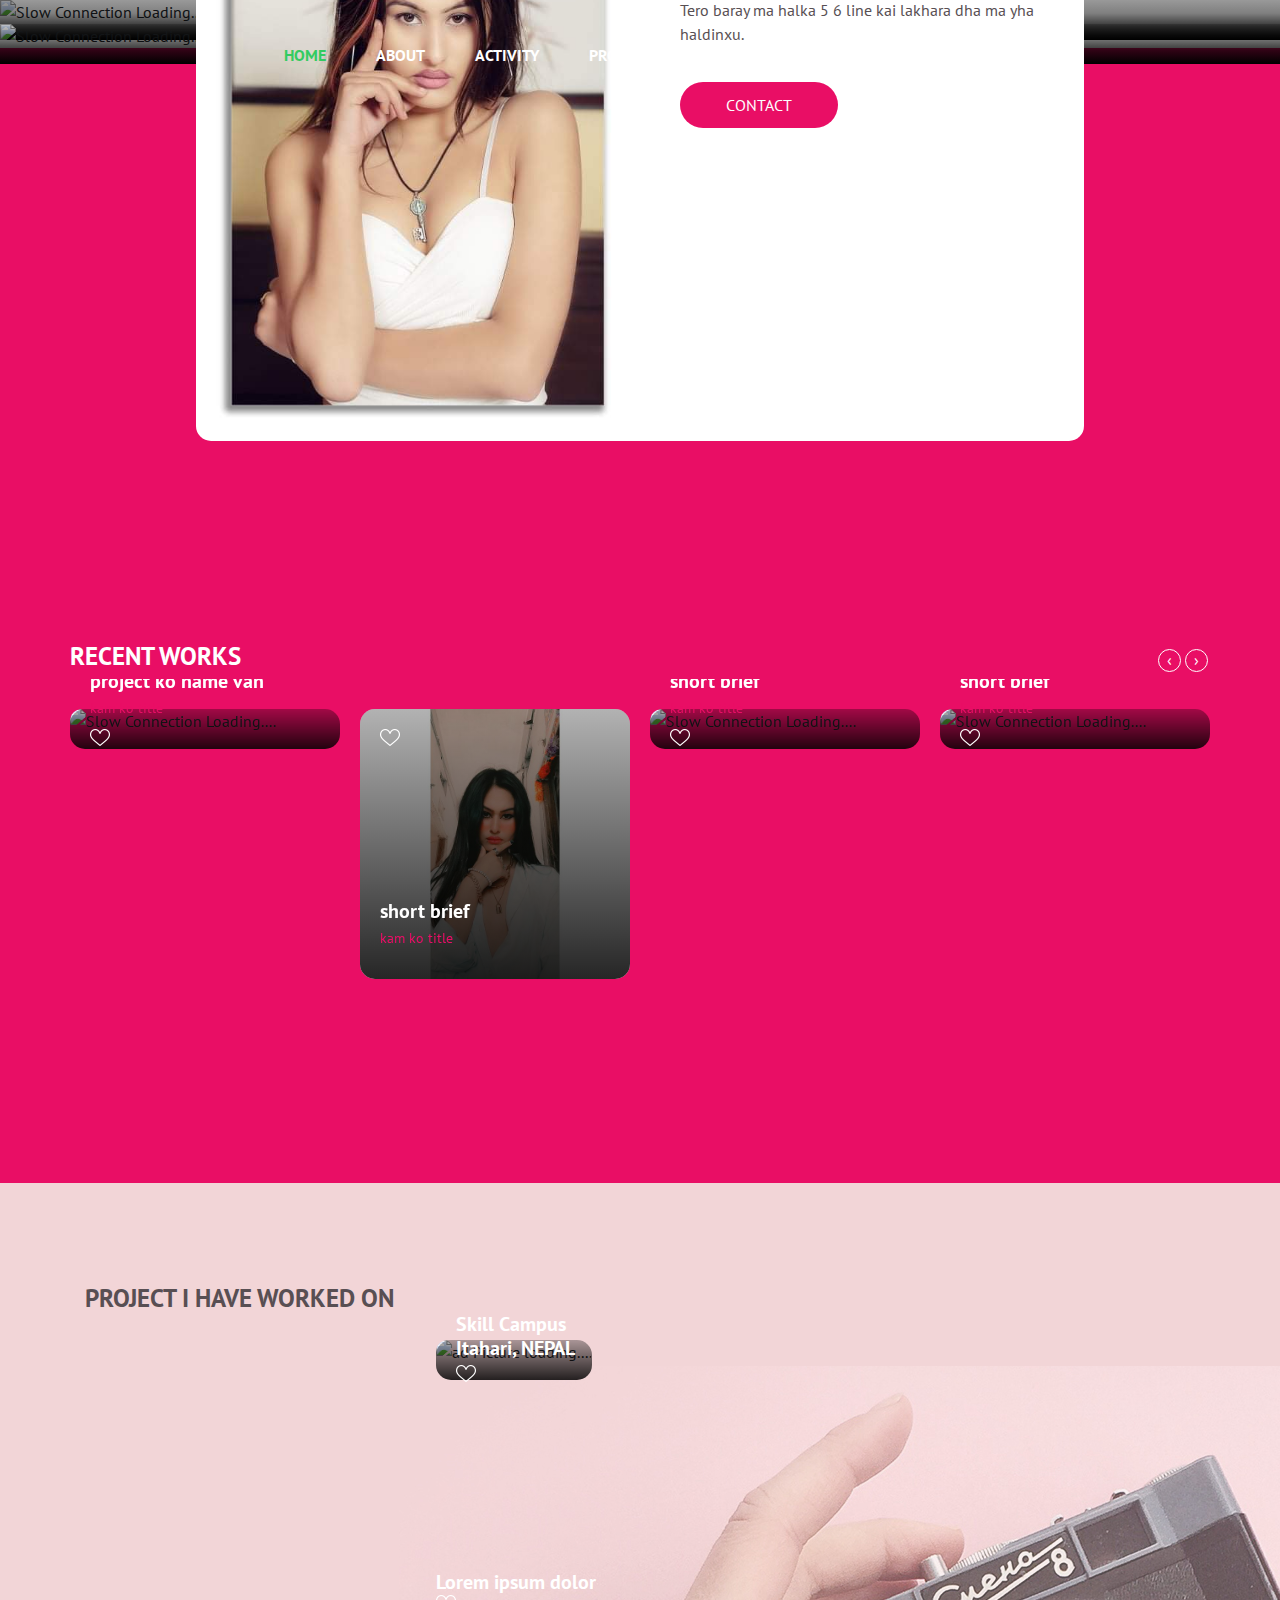
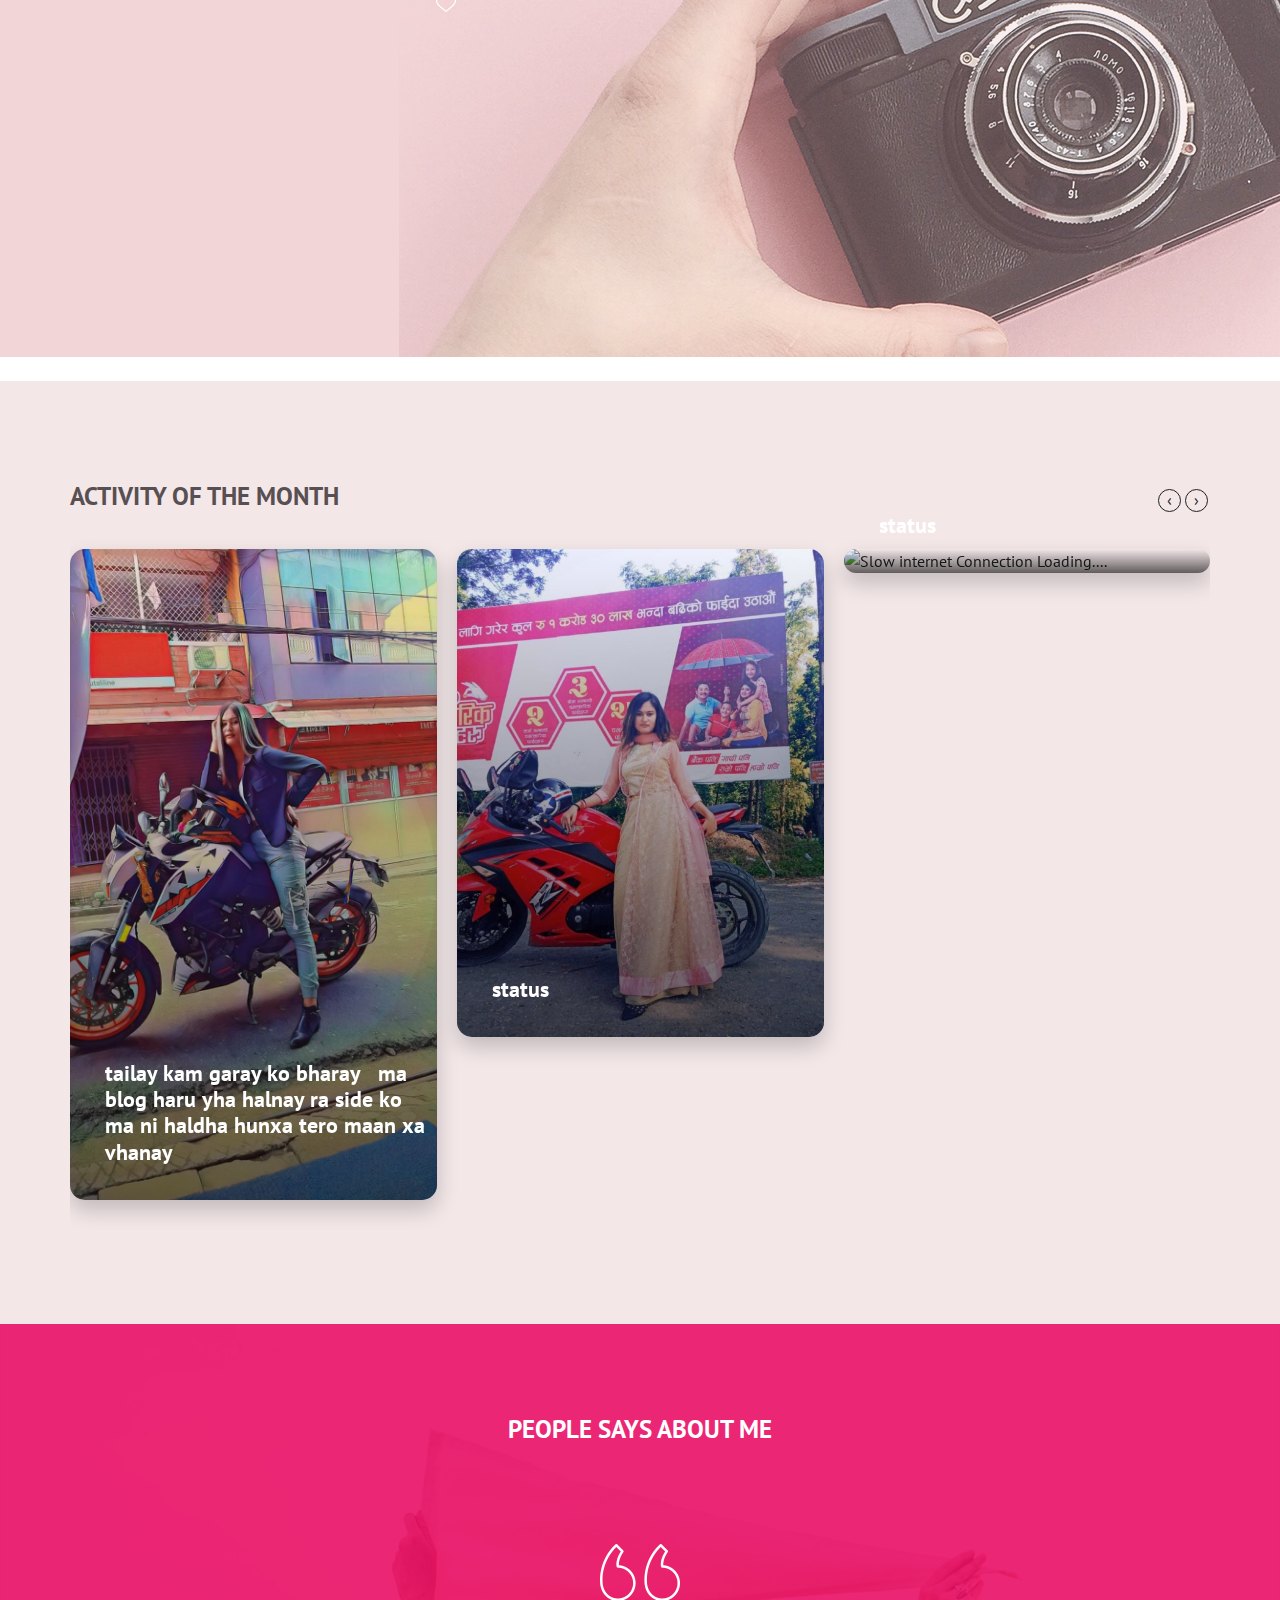
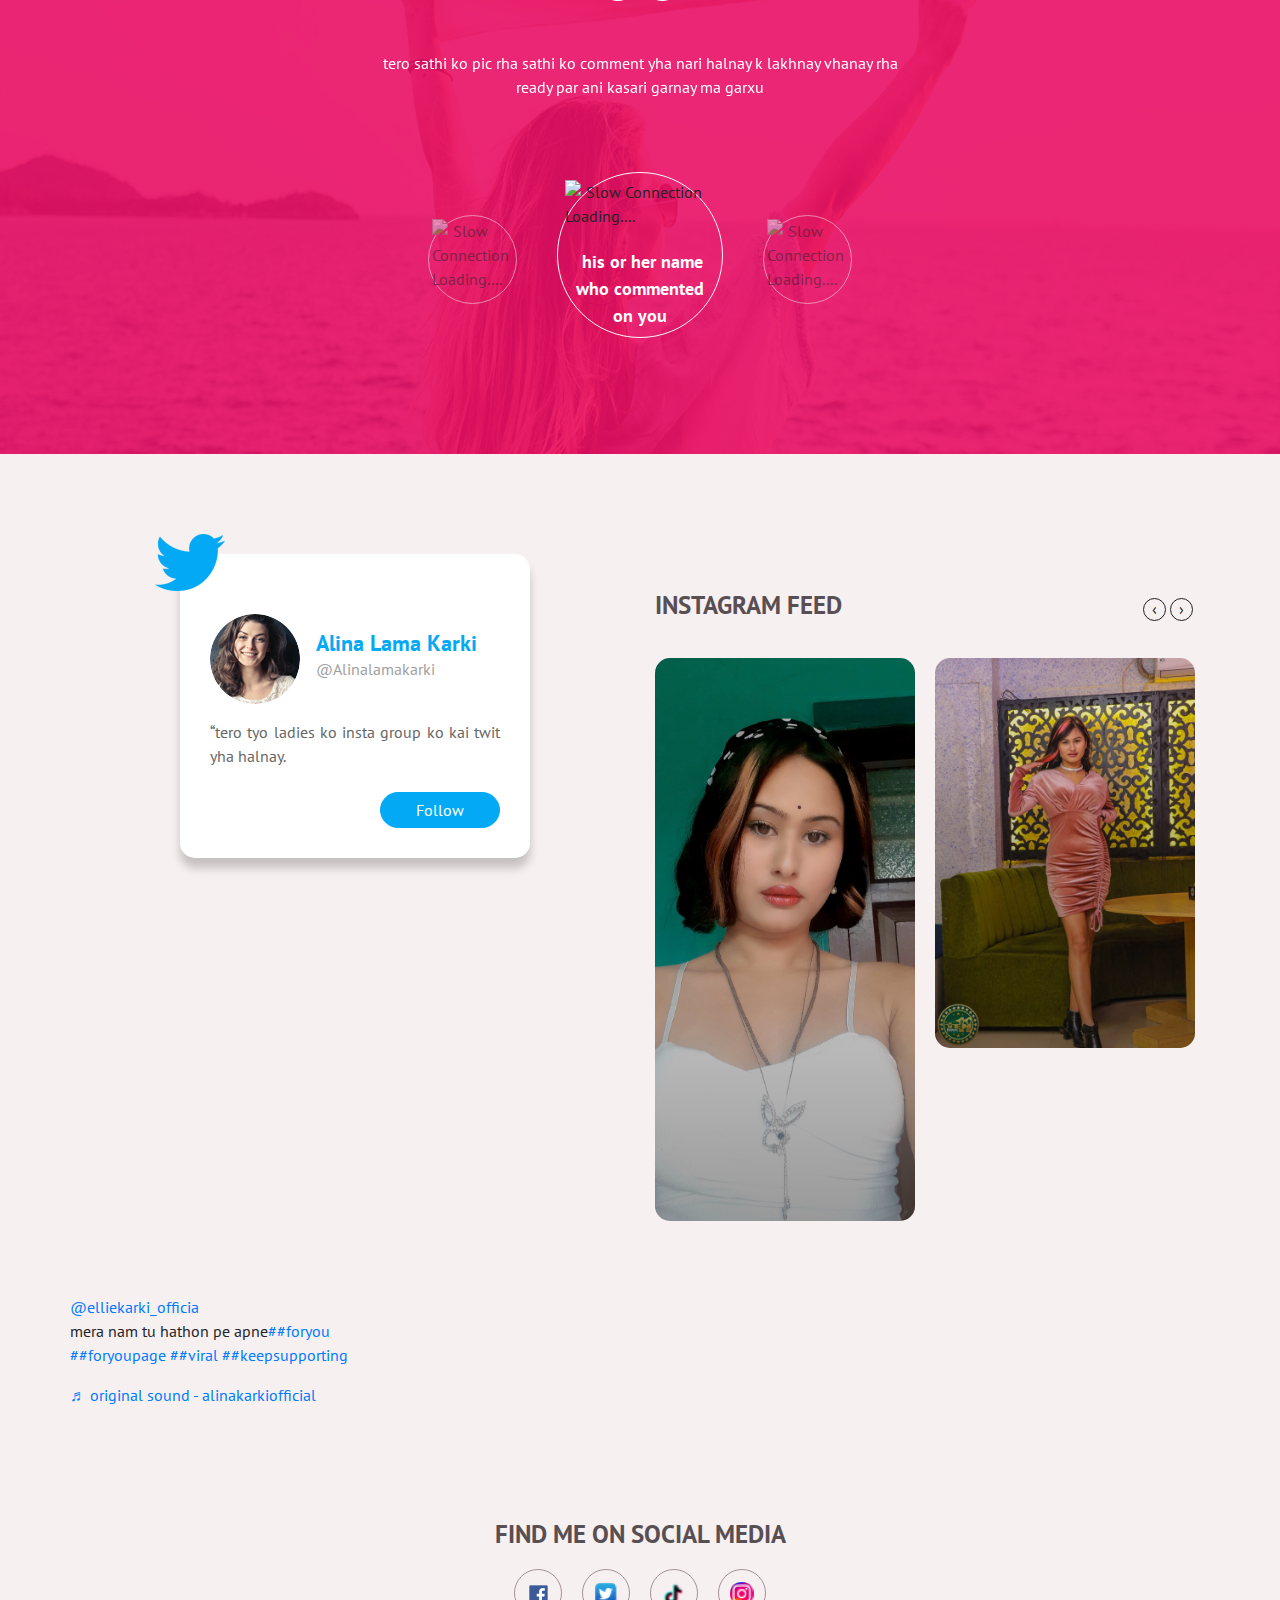
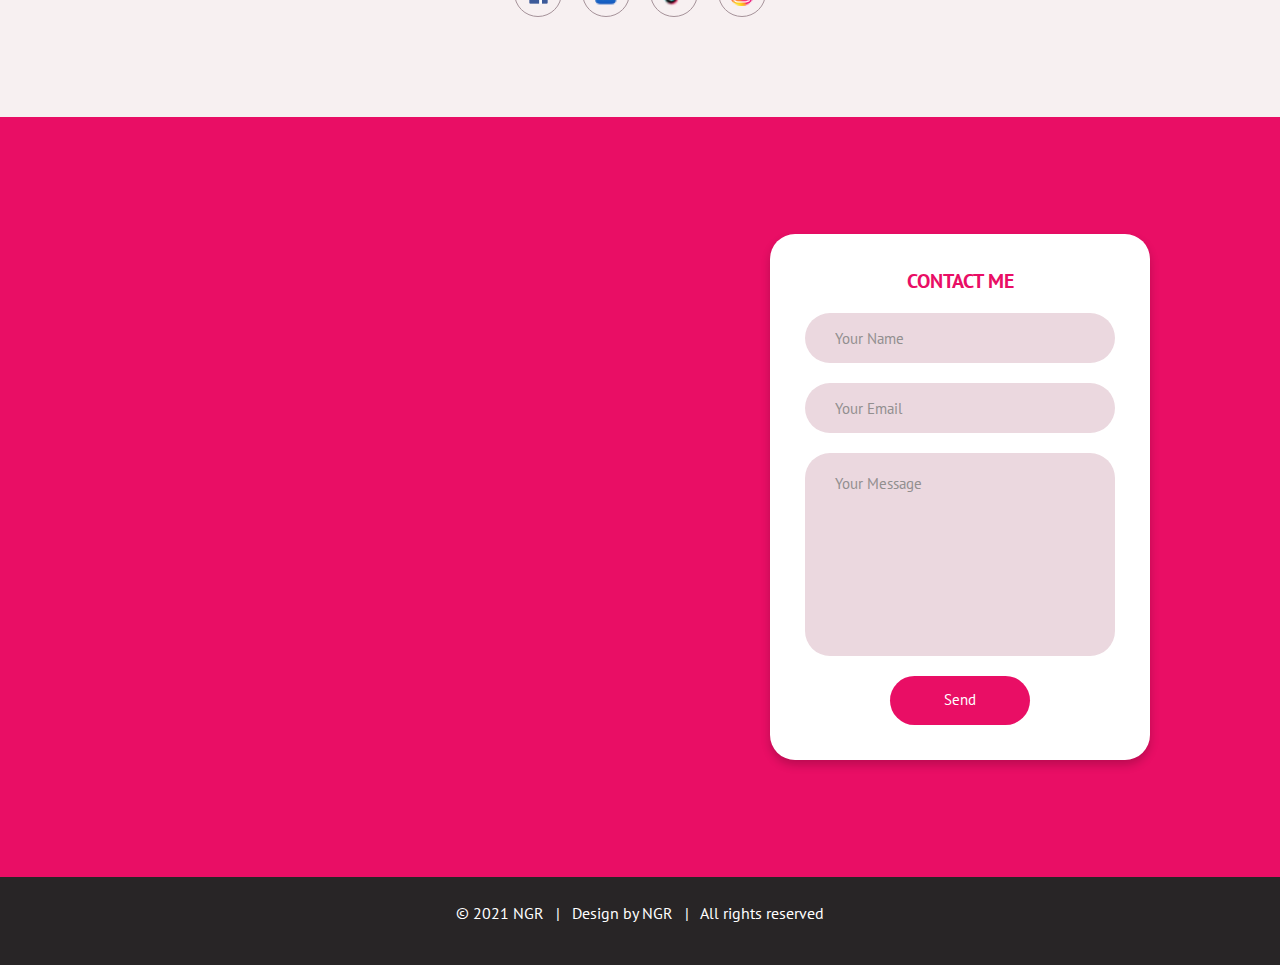
==== index.html @ 900e5652 "Add files via upload" ====
<!DOCTYPE html>

<html lang="en">
  <head>
    <!-- Required meta tags -->
    <meta charset="utf-8">
    <meta http-equiv="X-UA-Compatible" content="IE=edge">
    <meta name="viewport" content="width=device-width, initial-scale=1.0">
    <link rel="stylesheet" href="assets/css/bootstrap.min.css">
    <link rel="stylesheet" href="assets/css/style.css">
    <title>Alina Lama Karki</title>
  </head>

  <body>
    <nav class="navbar navbar-expand-md  fixed-top maine-menu">
      <div class="container">
        <button class="navbar-toggler ml-auto" data-target="#my-nav" onclick="myFunction(this)" data-toggle="collapse"> <span class="bar1"></span> <span class="bar2"></span> <span class="bar3"></span> </button>
        <div id="my-nav" class="collapse navbar-collapse">
          <ul class="navbar-nav mx-auto">
            <li class="nav-item active"> <a class="nav-link" href="#">Home</a> </li>
            <li class="nav-item"> <a class="nav-link" href="#about" index="-1" aria-disabled="true">About</a></li>
            <li class="nav-item"> <a class="nav-link" href="#activity" index="-1" aria-disabled="true">Activity</a></li>
            <li class="nav-item"> <a class="nav-link" href="#portfolio" index="-1" aria-disabled="true">Project</a></li>
            <li class="nav-item"> <a class="nav-link" href="#testimonial" index="-1" aria-disabled="true">Testimonial</a></li>
            <li class="nav-item"> <a class="nav-link" href="blog.html" index="-1" aria-disabled="true">Blog</a></li>
            <li class="nav-item"> <a class="nav-link" href="#contact" index="-1" aria-disabled="true">Contact</a></li>
          </ul>
        </div>
      </div>
    </nav>
    <div class="container-fluid fh5co-home-banner">
      <div class="card"> <img class="card-img" src="https://scontent.ffjr1-3.fna.fbcdn.net/v/t1.6435-9/c0.0.1536.1536a/s851x315/69709659_413173339324942_5204169352386969600_n.jpg?_nc_cat=109&ccb=1-3&_nc_sid=da31f3&_nc_ohc=EqSezqnZzg8AX9U5a_I&_nc_ht=scontent.ffjr1-3.fna&tp=28&oh=a6edb63931ee7810464176e4c2922008&oe=60CD81BE" alt="Slow Connection Loading....">
        <div class="card-img-overlay">
          <div class="center-text">
            <h2 class="card-title">A camera is the save button
            for the mind’s eye</h2>
            <a href="#portfolio" class="btn">
              <svg width="201" height="51" viewBox="0 0 201 51">
                <defs>
                  <style>
                  .cls-1 {
                    fill: none;
                    stroke-width: 1px;
                    stroke: url(#linear-gradient);
                  }
                </style>
                <linearGradient id="linear-gradient" x1="140.508" y1="50.5" x2="60.492" y2="0.5" gradientUnits="userSpaceOnUse">
                  <stop offset="0" stop-color="#e90e65"/>
                  <stop offset="1" stop-color="#fff"/>
                </linearGradient>
              </defs>
              <rect id="Rounded_Rectangle_1" data-name="Rounded Rectangle 1" class="cls-1" x="0.5" y="0.5" width="200" height="50" rx="25" ry="25"/>
            </svg>
          Explore</a> </div>
        </div>
      </div>
    </div>
    <div class="container-fluid fh5co-two-img">
      <div class="row">
        <div class="col-sm-6 pr-0 pl-0">
          <div class="card"> <img class="card-img" src="https://scontent.ffjr1-5.fna.fbcdn.net/v/t1.6435-0/c0.0.304.304a/p180x540/106056926_610909572884650_1189483621537483521_n.jpg?_nc_cat=111&ccb=1-3&_nc_sid=da31f3&_nc_ohc=pOXLgXYxncQAX_4fGoa&tn=USnb4oFBuWQgH6vC&_nc_ht=scontent.ffjr1-5.fna&tp=27&oh=58bc85b938e24161521268c9876bff29&oe=60CD2FA8" alt="Slow Connection Loading....">
            <div class="card-img-overlay"> </div>
          </div>
        </div>
        <div class="col-sm-6 pr-0 pl-0">
          <div class="card"> <img class="card-img" src="https://scontent.ffjr1-6.fna.fbcdn.net/v/t1.6435-9/s851x315/130583655_738370913471848_5422271182732875601_n.jpg?_nc_cat=104&ccb=1-3&_nc_sid=da31f3&_nc_ohc=NoQmD0fBG0EAX8xpAPG&tn=USnb4oFBuWQgH6vC&_nc_ht=scontent.ffjr1-6.fna&tp=7&oh=cb804b4f3d7fa19e2c3534bfbe3d7e0e&oe=60CD6E73" alt="Slow Connection Loading....">
            <div class="card-img-overlay"> </div>
          </div>
        </div>
      </div>
    </div>

    <div class="container-fluid fh5co-recent-work">
      <div class="container contact-pop">
        <div class="row">
          <div class="col-md-6  pr-0">
            <div class="card"> <img class="card-img w-100" src="assets/img/6.jpg" alt="Slow Connection Loading....">
              <!-- <div class="card-img-overlay"> </div> -->
            </div>
          </div>
          <div class="col-md-6 pl-0" id="about">
            <div class="content">
              <h3>I am Alina lama karki</h3>
              <h4>Professional Model</h4>
              <hr />
              <p>Tero baray ma halka 5 6 line kai lakhara dha ma yha haldinxu.</p>
              <a href="#contact" class="btn">CONTACT</a> </div>
            </div>
          </div>
        </div>
        <div class="container recent" id="activity">
          <div class="row">
            <h2>Recent works</h2>
            <div class="owl-carousel owl-carousel2 owl-theme">
              <div>
                <div class="card"> <img class="card-img" src="https://scontent.ffjr1-6.fna.fbcdn.net/v/t1.6435-9/c0.609.1426.1426a/s851x315/151207766_779951229313816_6203689491945615439_n.jpg?_nc_cat=104&ccb=1-3&_nc_sid=da31f3&_nc_ohc=cWkzhM1rctsAX_67goe&_nc_ht=scontent.ffjr1-6.fna&tp=28&oh=43bd13124f396a6ee19723207580ef76&oe=60CECACB" alt="Slow Connection Loading....">
                  <div class="card-img-overlay"> <a href="#portraits"><img src="assets/img/heart.png" class="heart" alt="heart icon"></a>
                    <div class="bottom-text">
                      <h5 class="card-title">tailay recently garay ko project ko name van </h5>
                      <p class="card-text">kam ko title </p>
                    </div>
                  </div>
                </div>
              </div>
              <div>
                <div class="card"> <img class="card-img" src="assets/img/11.jpg" alt="Slow Connection Loading....">
                  <div class="card-img-overlay"> <a href="#portraits"><img src="assets/img/heart.png" class="heart" alt="heart icon"></a>
                    <div class="bottom-text">
                      <h5 class="card-title">short brief</h5>
                      <p class="card-text">kam ko title</p>
                    </div>
                  </div>
                </div>
              </div>
              <div>
                <div class="card"> <img class="card-img" src="https://scontent.ffjr1-1.fna.fbcdn.net/v/t1.6435-9/c0.0.648.648a/s851x315/89495943_543657812943160_6813949543336378368_n.jpg?_nc_cat=105&ccb=1-3&_nc_sid=da31f3&_nc_ohc=3dFu9xNOWQkAX9rKPDy&tn=USnb4oFBuWQgH6vC&_nc_ht=scontent.ffjr1-1.fna&tp=28&oh=e72756406fc9d0e74faa7d152a61e2bf&oe=60CDE0D2" alt="Slow Connection Loading....">
                  <div class="card-img-overlay"> <a href="#portraits"><img src="assets/img/heart.png" class="heart" alt="heart icon"></a>
                    <div class="bottom-text">
                      <h5 class="card-title">short brief</h5>
                      <p class="card-text">kam ko title</p>
                    </div>
                  </div>
                </div>
              </div>
              <div>
                <div class="card"> <img class="card-img" src="https://scontent.ffjr1-2.fna.fbcdn.net/v/t1.6435-9/c0.0.1280.1280a/s851x315/78464734_478669826108626_8612593460769193984_n.jpg?_nc_cat=101&ccb=1-3&_nc_sid=da31f3&_nc_ohc=Sf-tiMoQl0UAX-u64YW&_nc_ht=scontent.ffjr1-2.fna&tp=28&oh=8a76daba62851288c12c4681ff96a384&oe=60CE4A7B" alt="Slow Connection Loading....">
                  <div class="card-img-overlay"> <a href="#portraits"><img src="assets/img/heart.png" class="heart" alt="heart icon"></a>
                    <div class="bottom-text">
                      <h5 class="card-title">short brief</h5>
                      <p class="card-text">kam ko title</p>
                    </div>
                  </div>
                </div>
              </div>
              <div>
                <div class="card"> <img class="card-img" src="https://scontent.ffjr1-6.fna.fbcdn.net/v/t1.6435-9/c0.25.1638.1638a/s851x315/147278052_774518216523784_2525703100984224399_n.jpg?_nc_cat=110&ccb=1-3&_nc_sid=da31f3&_nc_ohc=BqQ5vjdS4GQAX8ftXOz&_nc_ht=scontent.ffjr1-6.fna&tp=28&oh=7abfe8f27dc79c285a981868be96e0ed&oe=60CE053F" alt="Slow Connection Loading....">
                  <div class="card-img-overlay"> <a href="#portraits"><img src="assets/img/heart.png" class="heart" alt="heart icon"></a>
                    <div class="bottom-text">
                      <h5 class="card-title">short brief</h5>
                      <p class="card-text">kam ko title</p>
                    </div>
                  </div>
                </div>
              </div>
              <div>
                <div class="card"> <img class="card-img" src="https://scontent.ffjr1-3.fna.fbcdn.net/v/t1.6435-9/c0.0.640.640a/s851x315/54799662_340545273254416_8038085024504872960_n.jpg?_nc_cat=108&ccb=1-3&_nc_sid=da31f3&_nc_ohc=ye7rqSzPVvUAX9skwUc&_nc_ht=scontent.ffjr1-3.fna&tp=28&oh=b2f17454a8df89ea5d3da9d74f550b77&oe=60CF01E4" alt="Slow Connection Loading....">
                  <div class="card-img-overlay"> <a href="#portraits"><img src="assets/img/heart.png" class="heart" alt="heart icon"></a>
                    <div class="bottom-text">
                      <h5 class="card-title">short brief</h5>
                      <p class="card-text">kam ko title</p>
                    </div>
                  </div>
                </div>
              </div>
            </div>
          </div>
        </div>
      </div>
    </div>
    <div class="container-fluid recent fh5co-portfolio" id="portfolio">
      <div class="container">
        <h2>Project I have Worked On</h2>
        <div class="row">
          <div class="bx bx-1">
            <iframe width="345" height="230" src="https://www.youtube.com/embed/VKUwREGDO-4" title="YouTube video player" frameborder="0" allow="accelerometer; autoplay; clipboard-write; encrypted-media; gyroscope; picture-in-picture" allowfullscreen></iframe>
          </div>
          
          <div class="bx bx-6">
            <div class="card"> <img class="card-img" src="https://scontent.ffjr1-1.fna.fbcdn.net/v/t1.18169-9/23843530_145547676087511_6242479838207394296_n.jpg?_nc_cat=105&ccb=1-3&_nc_sid=174925&_nc_ohc=Gclcw9ov4isAX_BwVpj&_nc_ht=scontent.ffjr1-1.fna&oh=6906839957fefcc917a1c1ef88cfb288&oe=60CDC51C" alt="ad Picture loading....">
              <div class="card-img-overlay"> <a href="https://www.facebook.com/skillcampusnepal" target="_blank"><img src="assets/img/heart.png" class="heart" alt="heart icon"></a>
                <div class="bottom-text"> <a href="https://www.facebook.com/skillcampusnepal" target="_blank">
                  <h5 class="card-title">Skill Campus Itahari, NEPAL</h5></a>
                </div>
              </div>
            </div>
          </div>
          
          <div class="bx bx-2">
            <iframe width="345" height="230" src="https://www.youtube.com/embed/ev58KsQnkdY" title="YouTube video player" frameborder="0" allow="accelerometer; autoplay; clipboard-write; encrypted-media; gyroscope; picture-in-picture" allowfullscreen></iframe>
          </div>
          
          
          <!-- <div class="bx bx-4">
            <iframe width="345" height="230" src="https://www.youtube.com/embed/4oi-gGoCx7o" title="YouTube video player" frameborder="0" allow="accelerometer; autoplay; clipboard-write; encrypted-media; gyroscope; picture-in-picture" allowfullscreen></iframe>
          </div> -->
          
          <div class="bx bx-middle" style="padding: 0;">
            <div class="bx bx-5">
              <iframe width="345" height="230" src="https://www.youtube.com/embed/tQAYjZSIysI" title="YouTube video player" frameborder="0" allow="accelerometer; autoplay; clipboard-write; encrypted-media; gyroscope; picture-in-picture" allowfullscreen></iframe>
            </div>
          </div>
          <div class="bx bx-6">
            <div class="card"> <img class="card-img" src="https://scontent.ffjr1-1.fna.fbcdn.net/v/t1.6435-9/52323699_326893744619569_2099721176422023168_n.jpg?_nc_cat=105&ccb=1-3&_nc_sid=174925&_nc_ohc=E5C3vz-H1rEAX8tfm_J&_nc_ht=scontent.ffjr1-1.fna&oh=100783379206edebf9e45df96de6cf99&oe=60CD8299" alt="">
              <div> <a href="#"><img src="assets/img/heart.png" class="heart" alt="heart icon"></a>
                <div class="bottom-text">
                  <h5 class="card-title">Lorem ipsum dolor</h5>
                </div>
              </div>
            </div>
            <iframe width="345" height="230" src="https://www.youtube.com/embed/4oi-gGoCx7o" title="YouTube video player" frameborder="0" allow="accelerometer; autoplay; clipboard-write; encrypted-media; gyroscope; picture-in-picture" allowfullscreen></iframe>

          </div>
          <!-- <div class="bx bx-6">
            <iframe width="345" height="230" src="https://www.youtube.com/embed/4oi-gGoCx7o" title="YouTube video player" frameborder="0" allow="accelerometer; autoplay; clipboard-write; encrypted-media; gyroscope; picture-in-picture" allowfullscreen></iframe>
          </div> -->
          
          <!-- <div class="bx bx-7">
            <iframe width="345" height="230" src="https://www.youtube.com/embed/4oi-gGoCx7o" title="YouTube video player" frameborder="0" allow="accelerometer; autoplay; clipboard-write; encrypted-media; gyroscope; picture-in-picture" allowfullscreen></iframe>
          </div> -->
        </div>
      </div>
    </div><br>
    <div class="container-fluid fh5co-recent-work activity">
      <div class="container recent">
        <div class="row">
          <h2>Activity of the month</h2>
          <div class="owl-carousel owl-carousel3 owl-theme">
            <div>
              <div class="card"> <img class="card-img" src="assets/img/2.jpg" alt="Slow Connection Loading....">
                <div class="card-img-overlay">
                  <div class="bottom-text">
                    <h5 class="card-title">tailay kam garay ko bharay &nbsp; ma blog haru yha halnay ra side ko &nbsp; ma ni haldha hunxa tero maan xa vhanay</h5>
                    <a href="#">Read more <img src="assets/img/double-right.svg" alt="Slow Connection Loading...."></a> 
                  </div>
                </div>
              </div>
            </div>
            <div>
              <div class="card"> <img class="card-img" src="assets/img/23.jpg"  alt="Slow Connection Loading....">
                <div class="card-img-overlay">
                  <div class="bottom-text">
                    <h5 class="card-title">status &nbsp; </h5>
                    <a href="#">Read more <img src="assets/img/double-right.svg" alt="Slow internet Connection Loading...."></a> 
                  </div>
                </div>
              </div>
            </div>
            <div>
              <div class="card"> <img class="card-img" src="https://scontent.ffjr1-3.fna.fbcdn.net/v/t1.6435-9/66671104_393385244637085_8612722558896177152_n.jpg?_nc_cat=108&ccb=1-3&_nc_sid=8bfeb9&_nc_ohc=GylKnrofQUgAX_Fe-Xm&_nc_ht=scontent.ffjr1-3.fna&oh=cf0a2d4dc3c6e9b59ba8c83e1c2abc7c&oe=60CEB092" alt="Slow internet Connection Loading....">
                <div class="card-img-overlay">
                  <div class="bottom-text">
                    <h5 class="card-title">status &nbsp; </h5>
                    <a href="#">Read more <img src="assets/img/double-right.svg" alt="Slow internet Connection Loading...."></a> 
                  </div>
                </div>
              </div>
            </div>
            <div>
              <div class="card"> <img class="card-img" src="https://scontent.ffjr1-6.fna.fbcdn.net/v/t1.6435-9/130583655_738370913471848_5422271182732875601_n.jpg?_nc_cat=104&ccb=1-3&_nc_sid=174925&_nc_ohc=NoQmD0fBG0EAX8xpAPG&tn=USnb4oFBuWQgH6vC&_nc_ht=scontent.ffjr1-6.fna&oh=f9df2406e0366af0084f9fcd7a68d97a&oe=60CE0424" alt="Slow internet Connection Loading....">
                <div class="card-img-overlay">
                  <div class="bottom-text">
                    <h5 class="card-title">status &nbsp; </h5>
                    <a href="#">Read more <img src="assets/img/double-right.svg" alt="Slow internet Connection Loading...."></a> 
                  </div>
                </div>
              </div>
            </div>
          
            <div>
              <div class="card"> <img class="card-img" src="https://scontent.ffjr1-5.fna.fbcdn.net/v/t1.6435-9/88360895_539027970072811_8132869738637295616_n.jpg?_nc_cat=100&ccb=1-3&_nc_sid=174925&_nc_ohc=83h8yZRrzBYAX8-GJvp&tn=USnb4oFBuWQgH6vC&_nc_ht=scontent.ffjr1-5.fna&oh=5dbc416b98e5c5d85007c3cd4a3596ba&oe=60CD63D1" alt="Slow internet Connection Loading....">
                <div class="card-img-overlay">
                  <div class="bottom-text">
                    <h5 class="card-title">status &nbsp; </h5>
                    <a href="#">Read more <img src="assets/img/double-right.svg" alt="Slow internet Connection Loading...."></a> 
                  </div>
                </div>
              </div>
            </div>
            <div>
              <div class="card"> <img class="card-img" src="https://scontent.ffjr1-6.fna.fbcdn.net/v/t1.6435-9/57326235_350860618889548_1180049200948183040_n.jpg?_nc_cat=102&ccb=1-3&_nc_sid=174925&_nc_ohc=WTKnXucRht4AX93uXJl&_nc_ht=scontent.ffjr1-6.fna&oh=3f832bd0a704e779dd35483370910fd4&oe=60CD3B05" alt="Slow internet Connection Loading....">
                <div class="card-img-overlay">
                  <div class="bottom-text">
                    <h5 class="card-title">status &nbsp; </h5>
                    <a href="#">Read more <img src="assets/img/double-right.svg" alt="Slow internet Connection Loading...."></a> 
                  </div>
                </div>
              </div>
            </div>
        
            <div>
              <div class="card"> <img class="card-img" src="https://scontent.ffjr1-2.fna.fbcdn.net/v/t1.6435-9/60130505_359841757991434_6288990598577782784_n.jpg?_nc_cat=101&ccb=1-3&_nc_sid=8bfeb9&_nc_ohc=EtuanTuUwjoAX-ZSqrA&tn=USnb4oFBuWQgH6vC&_nc_ht=scontent.ffjr1-2.fna&oh=c4607b6f14a5738419ecf3d5fc1832f9&oe=60CD82EF" alt="Slow internet Connection Loading....">
                <div class="card-img-overlay">
                  <div class="bottom-text">
                    <h5 class="card-title">status &nbsp; </h5>
                    <a href="#">Read more <img src="assets/img/double-right.svg" alt="Slow internet Connection Loading...."></a> 
                  </div>
                </div>
              </div>
            </div>
            <div>
              <div class="card"> <img class="card-img" src="assets/img/9.jpg" alt="Slow internet Connection Loading....">
                <div class="card-img-overlay">
                  <div class="bottom-text">
                    <h5 class="card-title">status &nbsp; </h5>
                    <a href="#">Read more <img src="assets/img/double-right.svg" alt="Slow internet Connection Loading...."></a> 
                  </div>
                </div>
              </div>
            </div>
            <div>
              <div class="card"> <img class="card-img" src="https://scontent.ffjr1-3.fna.fbcdn.net/v/t1.6435-9/62175561_374136559895287_3415437476443979776_n.jpg?_nc_cat=103&ccb=1-3&_nc_sid=19026a&_nc_ohc=wikgr0wgzTkAX_vCNuv&_nc_ht=scontent.ffjr1-3.fna&oh=9430eb9609e7b4a984bdc42aad24e0b1&oe=60CF1FB7" alt="Slow internet Connection Loading....">
                <div class="card-img-overlay">
                  <div class="bottom-text">
                    <h5 class="card-title">status &nbsp; </h5>
                    <a href="#">Read more <img src="assets/img/double-right.svg" alt="Slow internet Connection Loading...."></a> 
                  </div>
                </div>
              </div>
            </div>
            <div>
              <div class="card"> <img class="card-img" src="https://scontent.ffjr1-3.fna.fbcdn.net/v/t1.6435-9/128949519_732272010748405_4627206055893958973_n.jpg?_nc_cat=103&ccb=1-3&_nc_sid=19026a&_nc_ohc=i9xMk24HiZoAX-N4ID_&_nc_ht=scontent.ffjr1-3.fna&oh=33b646d1fcd639b4c554b27658c8ef71&oe=60CD86D3" alt="Slow internet Connection Loading....">
                <div class="card-img-overlay">
                  <div class="bottom-text">
                    <h5 class="card-title">status &nbsp; </h5>
                    <a href="#">Read more <img src="assets/img/double-right.svg" alt="Slow internet Connection Loading...."></a> 
                  </div>
                </div>
              </div>
            </div>
            
          </div>
        </div>
      </div>
    </div>
    <div class="container-fluid fh5co-about-me" id="testimonial">
      <div id="my-carousel" class="carousel slide" data-ride="carousel">
        <div class="carousel-inner">
          <div class="card"> <img class="card-img d-block w-100" src="assets/img/about-me-img.jpg" alt="Slow Connection Loading....">
            <div class="card-img-overlay">
              <h2>People says about me</h2>
            </div>
          </div>
          <div class="carousel-item">
            <div class="carousel-caption d-md-block"> <img src="assets/img/quote-icon.png" alt="Slow Connection Loading....">
              <p>tero sathi ko pic rha sathi ko comment yha nari halnay k lakhnay vhanay rha ready par ani kasari garnay ma garxu </p>
            </div>
          </div>
          <div class="carousel-item active">
            <div class="carousel-caption d-md-block"> <img src="assets/img/quote-icon.png" alt="Slow Connection Loading....">
              <p>tero sathi ko pic rha sathi ko comment yha nari halnay k lakhnay vhanay rha ready par ani kasari garnay ma garxu</p>
            </div>
          </div>
          <div class="carousel-item">
            <div class="carousel-caption d-md-block"> <img src="assets/img/quote-icon.png" alt="Slow Connection Loading....">
              <p>same yha pani 3 jana jati ko garish vhanay ramro dhakinxa</p>
            </div>
          </div>
        </div>
        <ol class="carousel-indicators">
          <li data-target="#my-carousel" data-slide-to="0" > <img src="assets/img/about-me-img1.png" alt="Slow Connection Loading...."> <span>his or her name who commented on you</span> </li>
          <li class="active" data-target="#my-carousel" data-slide-to="1" aria-current="location"> <img src="assets/img/about-me-img2.png" alt="Slow Connection Loading...."> <span>his or her name who commented on you</span> </li>
          <li data-target="#my-carousel" data-slide-to="2"> <img src="assets/img/about-me-img3.png" alt="Slow Connection Loading...."> <span>Sherrie Rose</span> </li>
        </ol>
      </div>
    </div>
    <div class="container-fluid fh5co-insta-feed activity">
      <div class="container recent">
        <div class="row mb-5 pb-5">
          <div class="col-lg-6">
            <div class="twit-box">
              <div class="media mb-3"> <img class="align-self-start mr-3 rounded-circle" src="assets/img/twit-girl-img.png" alt="Slow Connection Loading....">
                <div class="media-body">
                  <h5 class="mb-0 mt-3">Alina Lama Karki</h5>
                  <p>@Alinalamakarki</p>
                </div>
              </div>
              <p class="text-justify"> “tero tyo ladies ko insta group ko kai twit yha halnay. </p>
              <div class="clearfix"> <a href="#" class="btn btn-primary mt-2 float-right">Follow</a> </div>
            </div>
          </div>
          <div class="col-lg-6 feed-caro">
            <h2>Instagram feed</h2>
            <div class="owl-carousel owl-carousel4 owl-theme">
              <div>
                <div class="card"> <img class="card-img" src="assets/img/5.jpg"  alt="Slow internet Connection Loading....">
                  <div class="card-img-overlay"> </div>
                </div>
              </div>
              
              
              <div>
                <div class="card"> <img class="card-img" src="assets/img/8.jpg" alt="Slow internet Connection Loading....">
                  <div class="card-img-overlay"> </div>
                </div>
              </div>
              
              <div>
                <div class="card"> <img class="card-img" src="https://scontent.ffjr1-4.fna.fbcdn.net/v/t1.6435-9/68644358_406541163321493_3415973758945460224_n.jpg?_nc_cat=107&ccb=1-3&_nc_sid=730e14&_nc_ohc=Bknm9iEPUHEAX9q-5lo&_nc_ht=scontent.ffjr1-4.fna&oh=38bf3d26e2de20bb64de5e187b75f912&oe=60CEC931"  alt="Slow internet Connection Loading....">
                  <div class="card-img-overlay"> </div>
                </div>
              </div>
              
              <div>
                <div class="card"> <img class="card-img" src="https://scontent.ffjr1-6.fna.fbcdn.net/v/t1.6435-9/67707843_406541116654831_3013748100285071360_n.jpg?_nc_cat=104&ccb=1-3&_nc_sid=730e14&_nc_ohc=lFREp85uzA0AX9CIfFp&_nc_ht=scontent.ffjr1-6.fna&oh=fd1079ee9f5b80c62e74fe0d2705dcee&oe=60CDF79A"  alt="Slow internet Connection Loading....">
                  <div class="card-img-overlay"> </div>
                </div>
              </div>
              
              <div>
                <div class="card"> <img class="card-img" src="assets/img/14.jpg"  alt="Slow internet Connection Loading....">
                  <div class="card-img-overlay"> </div>
                </div>
              </div>
              
              <div>
                <div class="card"> <img class="card-img" src="https://scontent.ffjr1-2.fna.fbcdn.net/v/t1.6435-9/86375347_527373584571583_3432518767538601984_n.jpg?_nc_cat=109&ccb=1-3&_nc_sid=174925&_nc_ohc=MF3SwjNiBpsAX8DgIvU&tn=USnb4oFBuWQgH6vC&_nc_ht=scontent.ffjr1-2.fna&oh=3580ca1bbcfa8d879cc424755c1dc6c3&oe=60CDC645"  alt="Slow internet Connection Loading....">
                  <div class="card-img-overlay"> </div>
                </div>
              </div>
            </div>
          </div>
          <div>
            <blockquote class="tiktok-embed" cite="https://www.tiktok.com/@elliekarki_official/video/6972895928583834881" data-video-id="6972895928583834881" style="max-width: 305px;min-width: 25px;" > <section> <a title="@elliekarki_official" href="https://www.tiktok.com/@elliekarki_official">@elliekarki_officia</a> <p>mera nam tu hathon pe apne<a title="foryou" href="https://www.tiktok.com/tag/foryou">##foryou</a> <a title="foryoupage" href="https://www.tiktok.com/tag/foryoupage">##foryoupage</a> <a title="viral" href="https://www.tiktok.com/tag/viral">##viral</a> <a title="keepsupporting" href="https://www.tiktok.com/tag/keepsupporting">##keepsupporting</a></p> <a title="♬ original sound - alinakarkiofficial" href="https://www.tiktok.com/music/original-sound-6972895879619414786">♬ original sound - alinakarkiofficial</a> </section> </blockquote> <script async src="https://www.tiktok.com/embed.js"></script>
          </div>
        </div>
        <h2 class="text-center d-block">Find me on social media</h2>
        <div class="row social-links">
          <ul class="nav mx-auto">
            <li class="nav-item"> <a class="nav-link" href="https://www.facebook.com/alina.lamakarki.3" target="_blank"><img src="assets/img/facebook.png" alt="Slow Connection Loading...."></a> </li>
            <li class="nav-item"> <a class="nav-link" href="https://www.twitter.com" target="_blank"><img src="assets/img/Twitter.png" alt="Slow Connection Loading...."></a> </li>
            <li class="nav-item"> <a class="nav-link" href="https://www.tiktok.com/@elliekarki_official?" target="_blank"><img src="assets/img/tiktok.png" alt="Slow Connection Loading...."></a> </li>
            <li class="nav-item"> <a class="nav-link" href="https://www.instagram.com/alinakarkiofficial164/" target="_blank"><img src="assets/img/instagram.png" alt="Slow Connection Loading...."></a> </li>
          </ul>
        </div>
      </div>
    </div>
    <footer class="container-fluid p-0 pr-0">
      <div class="row mr-0 ml-0">
        <div class="col-md-6 pr-0 pl-0 map">
          <iframe src="https://www.google.com/maps/embed?pb=!1m18!1m12!1m3!1d114086.5911512155!2d87.19515861149821!3d26.67389422708117!2m3!1f0!2f0!3f0!3m2!1i1024!2i768!4f13.1!3m3!1m2!1s0x39ef6c66e80fbfa9%3A0x38094d1a7c974283!2sItahari%2C%20Nepal!5e0!3m2!1sen!2sae!4v1623520027942!5m2!1sen!2sae" width="600" height="450" style="border:0;" allowfullscreen="" loading="lazy"></iframe>
        </div>
        <div class="col-md-6 content-us">
          <div class="contact-form" id="contact">
            <h3 class="text-uppercase">Contact me</h3>
            <input type="text" class="form-control" placeholder="Your Name">
            <input type="text" class="form-control" placeholder="Your Email">
            <textarea class="form-control" placeholder="Your Message"></textarea>
            <button type="submit">Send</button>
          </div>
        </div>
      </div>
      <div class="copy pt-4 pb-4">
        <p><a href="https://NGR.com/" target="_blank"> &copy; 2021 NGR</a>  &nbsp;  |  &nbsp; Design by <a href="https://ngr.com/" target="_blank">NGR</a> &nbsp; | &nbsp;  All rights reserved</p>
      </div>
    </footer>

    <!-- jQuery first, then Popper.js, then Bootstrap JS --> 
    <script src="assets/js/jquery-3.3.1.slim.min.js"></script> 
    <script src="assets/js/popper.min.js" ></script> 
    <script src="assets/js/bootstrap.min.js"></script> 
    <script src="assets/js/owl.carousel.min.js"></script> 
    <script src="assets/js/main.js"></script>

  </body>
</html>
---- assets/css/style.css ----
/*
 * Girly by FreeHTML5.co
 * Twitter: https://twitter.com/fh5co
 * Facebook: https://fb.com/fh5co
 * URL: https://freehtml5.co
 */
* {
  margin: 0;
  padding: 0; }

/* Colors */
/* fonts variable */
@font-face {
  font-family: "Oswald-Bold";
  src: url(../fonts/Oswald-Bold.ttf); }

@font-face {
  font-family: "PT-Sans-Bold";
  src: url(../fonts/PT_Sans-Web-Bold.ttf); }

@font-face {
  font-family: "PT-Sans-Regular";
  src: url(../fonts/PT_Sans-Web-Regular.ttf); }

@font-face {
  font-family: "PT-Sans-Italic";
  src: url(../fonts/PT_Sans-Web-Italic.ttf); }

body {
  font-size: 16px;
  font-family: "PT-Sans-Regular"; }

h1, h2, h3, h4, h5, h6 {
  font-family: "PT-Sans-Bold"; }

h2 {
  font-size: 25px;
  text-transform: uppercase; }
  @media (max-width: 600px) {
    h2 {
      font-size: 18px; } }

.maine-menu {
  position: absolute;
  top: 20px; }
  .maine-menu .navbar-nav li .nav-link {
    font-family: "PT-Sans-Bold";
    font-size: 16px;
    text-transform: uppercase;
    padding: 15px 25px;
    color: #fff; }
  .maine-menu .navbar-nav li.active a, .maine-menu .navbar-nav li:hover a, .maine-menu .navbar-nav li:visited a {
    color: #33cb60; }
  .maine-menu .bar1, .maine-menu .bar2, .maine-menu .bar3 {
    width: 25px;
    height: 2px;
    background-color: rgb(4, 251, 114);
    margin: 5px 0;
    transition: 0.4s;
    display: block;
    position: relative; }
  .maine-menu .change .bar1 {
    -webkit-transform: rotate(-42deg) translate(-2px, 6px);
    transform: rotate(-42deg) translate(-2px, 6px); }
  .maine-menu .change .bar2 {
    opacity: 0; }
  .maine-menu .change .bar3 {
    -webkit-transform: rotate(46deg) translate(-4px, -8px);
    transform: rotate(46deg) translate(-4px, -8px); }
  @media (max-width: 991px) {
    .maine-menu .navbar-nav {
      float: right; }
      .maine-menu .navbar-nav li .nav-link {
        font-family: "PT-Sans-Bold";
        font-size: 16px;
        text-transform: uppercase;
        padding: 7px 10px;
        color: #fff; }
    .maine-menu .collapse.show {
      background: rgba(255, 0, 179, 0.637); } }

.card {
  border: none;
  background: none;
  border-radius: 0; }
  .card img {
    border-radius: 0; }

.fh5co-home-banner {
  padding: 0; }
  .fh5co-home-banner .card {
    border: none; }
  .fh5co-home-banner h2 {
    font-size: 52px;
    color: #fff;
    text-transform: uppercase;
    max-width: 730px;
    margin: 0 auto; }
  .fh5co-home-banner a {
    text-transform: uppercase;
    color: #fff;
    width: 198px;
    border-radius: 40px;
    margin-top: 50px;
    padding: 13px 0; }
    .fh5co-home-banner a svg {
      position: absolute;
      left: 0;
      right: 0;
      margin: 0 auto;
      margin-top: -13px; }
  .fh5co-home-banner .center-text {
    text-align: center;
    position: relative;
    top: 35%; }
  .fh5co-home-banner .card-img-overlay {
    background: -webkit-linear-gradient(rgba(0, 0, 0, 0.4), rgba(0, 0, 0, 0.5), rgba(0, 0, 0, 0.8), black);
    background: -moz-linear-gradient(rgba(0, 0, 0, 0.4), rgba(0, 0, 0, 0.5), rgba(0, 0, 0, 0.8), black);
    background: -o-linear-gradient(rgba(0, 0, 0, 0.4), rgba(0, 0, 0, 0.5), rgba(0, 0, 0, 0.8), black);
    background: -linear-gradient(rgba(0, 0, 0, 0.4), rgba(0, 0, 0, 0.5), rgba(0, 0, 0, 0.8), black); }
  @media (max-width: 991px) {
    .fh5co-home-banner h2 {
      font-size: 30px;
      max-width: 460px; }
    .fh5co-home-banner .center-text {
      top: 30%; } }
  @media (max-width: 700px) {
    .fh5co-home-banner a {
      width: 140px;
      padding: 4px 0; }
      .fh5co-home-banner a svg {
        height: 35px;
        margin-top: -5px;
        width: 140px; } }
  @media (max-width: 600px) {
    .fh5co-home-banner a {
      margin-top: 20px; }
    .fh5co-home-banner h2 {
      font-size: 18px;
      max-width: 260px; }
    .fh5co-home-banner .center-text {
      top: 30%; } }

.fh5co-two-img .card-img-overlay {
  background: -webkit-linear-gradient(rgba(0, 0, 0, 0.2), rgba(0, 0, 0, 0.5), rgba(0, 0, 0, 0.8), black);
  background: -moz-linear-gradient(rgba(0, 0, 0, 0.2), rgba(0, 0, 0, 0.5), rgba(0, 0, 0, 0.8), black);
  background: -o-linear-gradient(rgba(0, 0, 0, 0.2), rgba(0, 0, 0, 0.5), rgba(0, 0, 0, 0.8), black);
  background: -linear-gradient(rgba(0, 0, 0, 0.2), rgba(0, 0, 0, 0.5), rgba(0, 0, 0, 0.8), black); }

.contact-pop {
  margin-top: -300px; }
  .contact-pop .card-img-overlay {
    background: -webkit-linear-gradient(rgba(0, 0, 0, 0.2), rgba(0, 0, 0, 0.6));
    background: -moz-linear-gradient(rgba(0, 0, 0, 0.2), rgba(0, 0, 0, 0.6));
    background: -o-linear-gradient(rgba(0, 0, 0, 0.2), rgba(0, 0, 0, 0.6));
    background: -linear-linear-gradient(rgba(0, 0, 0, 0.2), rgba(0, 0, 0, 0.6));
    border-radius: 15px 0 0 15px; }
  .contact-pop .row {
    max-width: 918px;
    margin: 0 auto; }
  .contact-pop img {
    border-radius: 15px 0 0 15px; }
  .contact-pop .content {
    padding: 45px 20px 20px 40px;
    height: 100%;
    background: #fff;
    border-radius: 0 15px 15px 0; }
    .contact-pop .content h3 {
      color: #3d383a;
      font-size: 30px;
      text-transform: uppercase;
      margin-bottom: 10px; }
    .contact-pop .content h4 {
      color: #978b91;
      font-size: 18px;
      font-family: "PT-Sans-Regular"; }
    .contact-pop .content p {
      color: #584f53; }
    .contact-pop .content hr {
      background-color: #e90e65;
      width: 50px;
      height: 5px;
      border: none;
      margin-left: 0; }
    .contact-pop .content a {
      background-color: #e90e65;
      width: 158px;
      border-radius: 40px;
      color: #fefefe;
      padding: 10px 0;
      margin-top: 20px; }
    @media (max-width: 991px) {
      .contact-pop .content {
        padding: 20px 20px 20px 25px; }
        .contact-pop .content h3 {
          font-size: 24px; }
        .contact-pop .content h4 {
          font-size: 16px; }
        .contact-pop .content p {
          font-size: 14px; }
        .contact-pop .content a {
          width: 120px;
          padding: 5px 0; }
        .contact-pop .content hr {
          margin: 10px 0; } }
  @media (max-width: 991px) {
    .contact-pop {
      margin-top: -250px; } }
  @media (max-width: 767px) {
    .contact-pop {
      margin-top: 0; }
      .contact-pop .col-md-6 {
        padding: 0; }
      .contact-pop img {
        border-radius: 15px 15px 0 0; }
      .contact-pop .card-img-overlay {
        border-radius: 15px 15px 0 0; }
      .contact-pop .content {
        border-radius: 0 0 15px 15px; } }

.owl-carousel, .owl-carousel .owl-item {
  -webkit-tap-highlight-color: transparent;
  position: relative; }

.owl-carousel {
  display: none;
  width: 100%;
  z-index: 1; }

.owl-carousel .owl-stage {
  position: relative;
  -ms-touch-action: pan-Y;
  touch-action: manipulation;
  -moz-backface-visibility: hidden; }

.owl-carousel .owl-stage:after {
  content: ".";
  display: block;
  clear: both;
  visibility: hidden;
  line-height: 0;
  height: 0; }

.owl-carousel .owl-stage-outer {
  position: relative;
  overflow: hidden;
  -webkit-transform: translate3d(0, 0, 0); }

.owl-carousel .owl-item, .owl-carousel .owl-wrapper {
  -webkit-backface-visibility: hidden;
  -moz-backface-visibility: hidden;
  -ms-backface-visibility: hidden;
  -webkit-transform: translate3d(0, 0, 0);
  -moz-transform: translate3d(0, 0, 0);
  -ms-transform: translate3d(0, 0, 0); }

.owl-carousel .owl-item {
  min-height: 1px;
  float: left;
  -webkit-backface-visibility: hidden;
  -webkit-touch-callout: none; }

.owl-carousel .owl-item img {
  display: block;
  width: 100%; }

.owl-carousel .owl-dots.disabled, .owl-carousel .owl-nav.disabled {
  display: none; }

.no-js .owl-carousel, .owl-carousel.owl-loaded {
  display: block; }

.owl-carousel .owl-dot, .owl-carousel .owl-nav .owl-next, .owl-carousel .owl-nav .owl-prev {
  cursor: pointer;
  -webkit-user-select: none;
  -khtml-user-select: none;
  -moz-user-select: none;
  -ms-user-select: none;
  user-select: none; }

.owl-carousel .owl-nav button.owl-next, .owl-carousel .owl-nav button.owl-prev, .owl-carousel button.owl-dot {
  background: 0 0;
  color: inherit;
  border: none;
  padding: 0 !important;
  font: inherit; }

.owl-carousel.owl-loading {
  opacity: 0;
  display: block; }

.owl-carousel.owl-hidden {
  opacity: 0; }

.owl-carousel.owl-refresh .owl-item {
  visibility: hidden; }

.owl-carousel.owl-drag .owl-item {
  -ms-touch-action: pan-y;
  touch-action: pan-y;
  -webkit-user-select: none;
  -moz-user-select: none;
  -ms-user-select: none;
  user-select: none; }

.owl-carousel.owl-grab {
  cursor: move;
  cursor: grab; }

.owl-carousel.owl-rtl {
  direction: rtl; }

.owl-carousel.owl-rtl .owl-item {
  float: right; }

.owl-carousel .animated {
  animation-duration: 1s;
  animation-fill-mode: both; }

.owl-carousel .owl-animated-in {
  z-index: 0; }

.owl-carousel .owl-animated-out {
  z-index: 1; }

.owl-carousel .fadeOut {
  animation-name: fadeOut; }

@keyframes fadeOut {
  0% {
    opacity: 1; }
  100% {
    opacity: 0; } }

.owl-height {
  transition: height .5s ease-in-out; }

.owl-carousel .owl-item .owl-lazy {
  opacity: 0;
  transition: opacity .4s ease; }

.owl-carousel .owl-item .owl-lazy:not([src]), .owl-carousel .owl-item .owl-lazy[src^=""] {
  max-height: 0; }

.owl-carousel .owl-item img.owl-lazy {
  transform-style: preserve-3d; }

.owl-carousel .owl-video-wrapper {
  position: relative;
  height: 100%;
  background: #000; }

.owl-carousel .owl-video-play-icon {
  position: absolute;
  height: 80px;
  width: 80px;
  left: 50%;
  top: 50%;
  margin-left: -40px;
  margin-top: -40px;
  background: url(owl.video.play.png) no-repeat;
  cursor: pointer;
  z-index: 1;
  -webkit-backface-visibility: hidden;
  transition: transform .1s ease; }

.owl-carousel .owl-video-play-icon:hover {
  -ms-transform: scale(1.3, 1.3);
  transform: scale(1.3, 1.3); }

.owl-carousel .owl-video-playing .owl-video-play-icon, .owl-carousel .owl-video-playing .owl-video-tn {
  display: none; }

.owl-carousel .owl-video-tn {
  opacity: 0;
  height: 100%;
  background-position: center center;
  background-repeat: no-repeat;
  background-size: contain;
  transition: opacity .4s ease; }

.owl-carousel .owl-video-frame {
  position: relative;
  z-index: 1;
  height: 100%;
  width: 100%; }

.fh5co-recent-work {
  background: #e90e65;
  padding: 100px 0; }
  @media (max-width: 767px) {
    .fh5co-recent-work {
      padding-bottom: 0; } }

.recent {
  margin-top: 200px; }
  .recent h2 {
    color: #fff; }
  .recent .owl-carousel .owl-stage-outer {
    padding-top: 30px;
    padding-bottom: 50px; }
  .recent .owl-carousel .owl-nav {
    display: block;
    position: absolute;
    top: -30px;
    right: 0;
    color: #fff; }
    .recent .owl-carousel .owl-nav .owl-prev, .recent .owl-carousel .owl-nav .owl-next {
      height: 23px;
      width: 23px;
      text-align: center;
      padding: 0;
      border: 1px solid #fff;
      border-radius: 50%;
      margin: 0 2px; }
      .recent .owl-carousel .owl-nav .owl-prev:hover, .recent .owl-carousel .owl-nav .owl-next:hover {
        background: #fff;
        color: #e90e65; }
      .recent .owl-carousel .owl-nav .owl-prev span, .recent .owl-carousel .owl-nav .owl-next span {
        position: relative;
        display: block;
        top: -2px; }
    .recent .owl-carousel .owl-nav button {
      outline: none; }
  .recent .card {
    border-radius: 15px;
    margin-bottom: 30px;
    transition: all 0.3s;
    -webkit-transition: all 0.3s;
    -moz-transition: all 0.3s; }
    .recent .card .card-img {
      border-radius: 15px; }
    .recent .card h5 {
      font-size: 20px;
      color: #fff;
      margin-bottom: 5px; }
    .recent .card p {
      font-size: 14px;
      color: #e90e65; }
    .recent .card.active, .recent .card:hover {
      transform: scale(1.05, 1.1);
      -webkit-transform: scale(1.05, 1.1);
      -ms-transform: scale(1.05, 1.1);
      -moz-transform: scale(1.05, 1.1);
      box-shadow: 0px 20px 32px 0px rgba(0, 0, 0, 0.25); }
      .recent .card.active .card-img-overlay, .recent .card:hover .card-img-overlay {
        background: -webkit-linear-gradient(rgba(0, 0, 0, 0.3), rgba(233, 14, 101, 0.95));
        background: -moz-linear-gradient(rgba(0, 0, 0, 0.3), rgba(233, 14, 101, 0.95));
        background: linear-gradient(rgba(0, 0, 0, 0.3), rgba(233, 14, 101, 0.95));
        background: -ms-linear-gradient(rgba(0, 0, 0, 0.3), rgba(233, 14, 101, 0.95)); }
      .recent .card.active p, .recent .card:hover p {
        color: #e587ac; }
  .recent .card-img-overlay {
    border-radius: 15px;
    background: -webkit-linear-gradient(rgba(0, 0, 0, 0.3), rgba(0, 0, 0, 0.85));
    background: -moz-linear-gradient(rgba(0, 0, 0, 0.3), rgba(0, 0, 0, 0.85));
    background: linear-gradient(rgba(0, 0, 0, 0.3), rgba(0, 0, 0, 0.85));
    background: -ms-linear-gradient(rgba(0, 0, 0, 0.3), rgba(0, 0, 0, 0.85));
    background: -o-linear-gradient(rgba(0, 0, 0, 0.3), rgba(0, 0, 0, 0.85)); }
  .recent .heart {
    width: auto !important; }
  .recent .bottom-text {
    position: absolute;
    bottom: 30px; }
  @media (max-width: 767px) {
    .recent {
      margin-top: 100px; } }

.fh5co-portfolio {
  background-color: #f2d5d7;
  background-image: url(../img/camera-bg.jpg);
  background-position: right bottom;
  background-repeat: no-repeat;
  padding: 100px 0;
  margin-top: 0; }
  .fh5co-portfolio h2 {
    color: #584f53;
    margin-bottom: 20px; }
  .fh5co-portfolio .card {
    margin-bottom: 0; }
    .fh5co-portfolio .card.active, .fh5co-portfolio .card:hover {
      transform: none;
      box-shadow: none; }
  .fh5co-portfolio .bottom-text {
    bottom: 15px; }
  .fh5co-portfolio .bx {
    float: left;
    padding: 7px; }
  @media (max-width: 1199px) {
    .fh5co-portfolio .bx-1, .fh5co-portfolio .bx-4 {
      width: 75.5%; }
    .fh5co-portfolio .bx-2 {
      width: 91%; }
    .fh5co-portfolio .bx-3 {
      width: 61%; }
    .fh5co-portfolio .bx-middle {
      width: 95.5%; }
    .fh5co-portfolio .bx-5, .fh5co-portfolio .bx-8 {
      width: 39%; }
    .fh5co-portfolio .bx-6, .fh5co-portfolio .bx-7 {
      width: 61%; } }
  @media (max-width: 991px) {
    .fh5co-portfolio h5 {
      font-size: 16px !important; } }
  @media (max-width: 767px) {
    .fh5co-portfolio h5 {
      font-size: 14px !important; } }
  @media (max-width: 576px) {
    .fh5co-portfolio h5 {
      font-size: 16px !important; }
    .fh5co-portfolio .bx {
      width: auto !important;
      display: inline-block;
      float: none;
      margin: 3px auto; }
    .fh5co-portfolio .bx-middle {
      text-align: center !important; }
      .fh5co-portfolio .bx-middle .heart {
        float: left !important; } }

.activity {
  background: #f3e7e8;
  padding-bottom: 50px; }
  .activity .recent {
    margin-top: 0; }
  .activity h2 {
    color: #584f53; }
  .activity .owl-carousel .owl-nav .owl-prev, .activity .owl-carousel .owl-nav .owl-next {
    color: #212020;
    border-color: #212020; }
    .activity .owl-carousel .owl-nav .owl-prev:hover, .activity .owl-carousel .owl-nav .owl-next:hover {
      background: #212020;
      color: #fff; }
  .activity .card {
    margin-bottom: 0;
    box-shadow: 0px 10px 21px 0px rgba(0, 0, 0, 0.2); }
    .activity .card .card-img-overlay {
      background: -webkit-linear-gradient(rgba(0, 0, 0, 0), rgba(0, 0, 0, 0.6));
      background: -moz-linear-gradient(rgba(0, 0, 0, 0), rgba(0, 0, 0, 0.6));
      background: linear-gradient(rgba(0, 0, 0, 0), rgba(0, 0, 0, 0.6));
      background: -ms-linear-gradient(rgba(0, 0, 0, 0), rgba(0, 0, 0, 0.6)); }
    .activity .card.active, .activity .card:hover {
      transform: none;
      box-shadow: none; }
      .activity .card.active .card-img-overlay, .activity .card:hover .card-img-overlay {
        background: -webkit-linear-gradient(rgba(0, 0, 0, 0.3), rgba(233, 14, 101, 0.95));
        background: -moz-linear-gradient(rgba(0, 0, 0, 0.3), rgba(233, 14, 101, 0.95));
        background: linear-gradient(rgba(0, 0, 0, 0.3), rgba(233, 14, 101, 0.95));
        background: -ms-linear-gradient(rgba(0, 0, 0, 0.3), rgba(233, 14, 101, 0.95)); }
      .activity .card.active p, .activity .card:hover p {
        color: #e587ac; }
    .activity .card h5 {
      font-size: 22px; }
    .activity .card:hover a {
      display: inline-block; }
  .activity .card-img-overlay {
    padding: 0 2.2rem; }
    .activity .card-img-overlay a {
      display: none;
      font-size: 20px;
      color: #fff;
      text-decoration: none;
      margin-top: 10px; }
      .activity .card-img-overlay a img {
        width: 20px;
        display: inline-block;
        color: #fff; }

.fh5co-about-me {
  padding: 0; }
  .fh5co-about-me .card-img-overlay {
    background-color: rgba(233, 14, 101, 0.902); }
  .fh5co-about-me h2 {
    text-align: center;
    color: #fff;
    margin: 70px auto; }
  .fh5co-about-me .card-img {
    min-height: 730px; }
  .fh5co-about-me .carousel-indicators {
    bottom: 100px; }
    .fh5co-about-me .carousel-indicators li {
      height: 89px;
      width: 89px;
      z-index: 55;
      text-indent: 5px;
      border: 1px solid #fafafa;
      border-style: solid;
      border-radius: 50%;
      padding: 3px;
      background: none;
      margin: 0 20px;
      position: relative;
      top: 43px;
      opacity: 0.5; }
      .fh5co-about-me .carousel-indicators li span {
        font-family: "PT-Sans-Bold";
        font-size: 18px;
        text-align: center;
        margin-top: 20px;
        display: none;
        color: #fff; }
      .fh5co-about-me .carousel-indicators li img {
        width: 100%;
        position: relative;
        left: -5px; }
      .fh5co-about-me .carousel-indicators li.active {
        height: 166px;
        width: 166px;
        opacity: 1;
        top: 0px;
        padding: 7px; }
        .fh5co-about-me .carousel-indicators li.active span {
          display: block; }
  .fh5co-about-me .carousel-caption {
    bottom: 335px; }
    .fh5co-about-me .carousel-caption p {
      max-width: 540px;
      margin: 0 auto;
      margin-top: 50px; }
  @media (max-width: 991px) {
    .fh5co-about-me .card-img {
      position: relative;
      width: 150% !important;
      margin-left: -25%;
      margin-right: -25%; } }
  @media (max-width: 720px) {
    .fh5co-about-me h2 {
      margin: 20px auto; }
    .fh5co-about-me .card-img {
      min-height: 575px; }
    .fh5co-about-me .carousel-caption {
      left: 5%;
      right: 5%;
      bottom: 270px; }
      .fh5co-about-me .carousel-caption p {
        margin-top: 20px; }
      .fh5co-about-me .carousel-caption img {
        max-width: 50px; }
    .fh5co-about-me .carousel-indicators {
      bottom: 100px;
      margin-left: 5%;
      margin-right: 5%; }
      .fh5co-about-me .carousel-indicators li {
        height: 60px;
        width: 60px;
        margin: 0 10px;
        top: 20px; }
        .fh5co-about-me .carousel-indicators li span {
          font-size: 14px; }
        .fh5co-about-me .carousel-indicators li.active {
          height: 100px;
          width: 100px; } }

.fh5co-insta-feed {
  padding: 100px 0;
  background: #f7f0f1; }
  .fh5co-insta-feed .card {
    box-shadow: none; }
    .fh5co-insta-feed .card .card-img-overlay {
      background: -webkit-linear-gradient(rgba(0, 0, 0, 0), rgba(0, 0, 0, 0.4));
      background: -moz-linear-gradient(rgba(0, 0, 0, 0), rgba(0, 0, 0, 0.4));
      background: linear-gradient(rgba(0, 0, 0, 0), rgba(0, 0, 0, 0.4));
      background: -ms-linear-gradient(rgba(0, 0, 0, 0), rgba(0, 0, 0, 0.4)); }

.twit-box {
  margin: 0 auto;
  border-radius: 15px;
  background-color: #fff;
  box-shadow: 0px 10px 10px 0px rgba(0, 0, 0, 0.2);
  width: 100%;
  max-width: 350px;
  padding: 60px 30px 30px 30px; }
  .twit-box .media-body h5 {
    font-size: 22px;
    color: #03a9f4; }
  .twit-box .media-body p {
    color: #a1a0a1; }
  .twit-box p {
    color: #666666; }
  .twit-box a {
    background-color: #03a9f4;
    border-color: #03a9f4;
    width: 120px;
    padding: 5px 0;
    border-radius: 40px; }
    .twit-box a:hover, .twit-box a:visited {
      background-color: #0286c2; }
  .twit-box::before {
    content: "";
    position: absolute;
    width: 70px;
    height: 57px;
    background: url(../img/twitter-logo.png);
    margin-left: -55px;
    top: -20px; }

.feed-caro {
  padding-top: 36px; }
  @media (max-width: 1199px) {
    .feed-caro {
      padding-top: 95px; } }

.social-links {
  margin-top: 20px; }
  .social-links ul li {
    text-align: center;
    margin: 0 10px; }
    .social-links ul li a {
      border: 1px solid #a59299;
      border-radius: 50%;
      width: 48px;
      height: 48px;
      padding: 0;
      padding-top: 10px; }
    .social-links ul li:hover a, .social-links ul li:visited a {
      background: #fff; }

footer {
  background: #e90e65; }
  footer iframe {
    height: 100%;
    width: 100%; }
  footer .contact-form {
    border-radius: 25px;
    padding: 35px;
    background-color: #fff;
    box-shadow: 0px 5px 10px 0px rgba(0, 0, 0, 0.2);
    width: 100%;
    max-width: 380px;
    margin: 117px auto; }
    footer .contact-form h3 {
      color: #e90e65;
      font-size: 20px;
      text-align: center;
      margin-bottom: 20px; }
    footer .contact-form .form-control {
      margin-bottom: 20px;
      border: none;
      background-color: #ebd8df;
      border-radius: 25px;
      font-size: 15px;
      padding: 25px 30px; }
    footer .contact-form ::-webkit-input-placeholder {
      color: #928f8f; }
    footer .contact-form textarea {
      height: 203px;
      resize: none;
      padding-top: 20px !important; }
    footer .contact-form button {
      background: #e90e65;
      width: 140px;
      padding: 13px 0;
      font-size: 15px;
      color: #fff;
      border: none;
      border-radius: 40px;
      margin: 0 auto;
      display: block;
      cursor: pointer; }
      footer .contact-form button:hover, footer .contact-form button:visited {
        background: #b90b50; }
  footer .copy {
    background: #282526;
    text-align: center; }
    footer .copy p {
      color: #fff; }
    footer .copy a {
      color: #fff;
      transition: 0.3s ease;
      text-decoration: none; }
      footer .copy a:hover {
        color: #e90e65; }
  @media (max-width: 1199px) {
    footer .contact-form {
      margin: 50px auto; } }
  @media (max-width: 767px) {
    footer .map {
      min-height: 300px; } }

@media (max-width: 767px) {
  .row {
    margin-left: 0;
    margin-right: 0; }
  .container-fluid {
    padding-left: 0;
    padding-right: 0; } }

/* Blog page style */
.fh5co-blog-content {
  background-image: url(../img/girl2.jpg);
  background-position: right bottom;
  background-repeat: no-repeat;
  background-size: cover; }

.blog-content-bckg {
  margin: 0 auto;
  padding: 70px 0;
  width: 80%;
  color: #fff; }
  @media (max-width: 992px) {
    .blog-content-bckg {
      padding: 40px 0; } }

.blog-content-inner {
  background-color: #f2d5d7;
  background-color: #e90e65;
  padding: 70px;
  border-radius: 15px; }
  .blog-content-inner .card-title {
    margin-bottom: 70px;
    font-size: 45px;
    text-align: center; }
    @media (max-width: 992px) {
      .blog-content-inner .card-title {
        margin-bottom: 40px;
        font-size: 30px; } }
    @media (max-width: 600px) {
      .blog-content-inner .card-title {
        font-size: 18px; } }
  @media (max-width: 767px) {
    .blog-content-inner {
      padding: 40px; } }
  @media (max-width: 600px) {
    .blog-content-inner {
      padding: 20px 0; } }

.single-blog {
  display: flex;
  align-items: center;
  margin-bottom: 50px; }
  .single-blog:last-child {
    margin-bottom: 0; }
  @media (max-width: 1199px) {
    .single-blog .single-blog__img {
      margin-bottom: 30px; } }
  @media (max-width: 600px) {
    .single-blog .single-blog__text {
      font-size: 14px;
      text-align: justify; } }
  @media (max-width: 1199px) {
    .single-blog {
      padding-bottom: 20px;
      border-bottom: 1px solid #fff; }
      .single-blog:last-child {
        padding-bottom: 0;
        border-bottom: none; } }
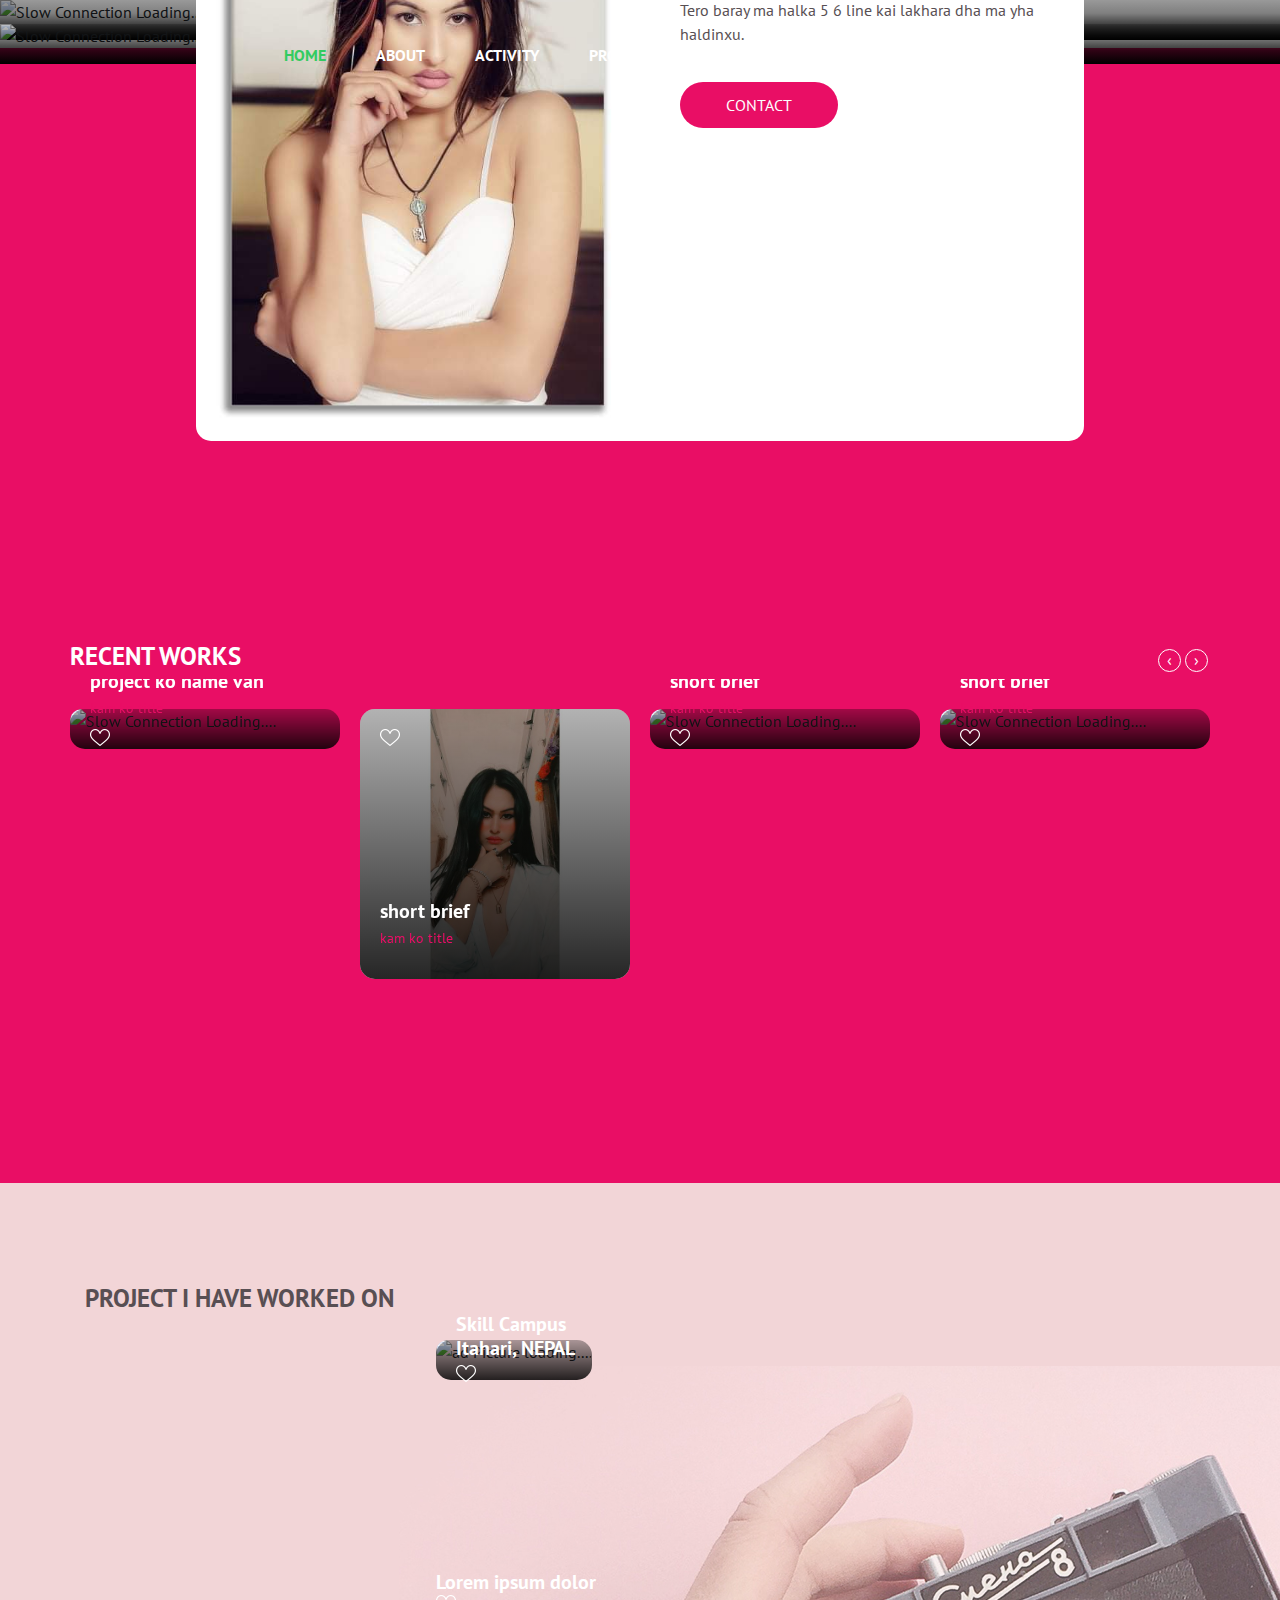
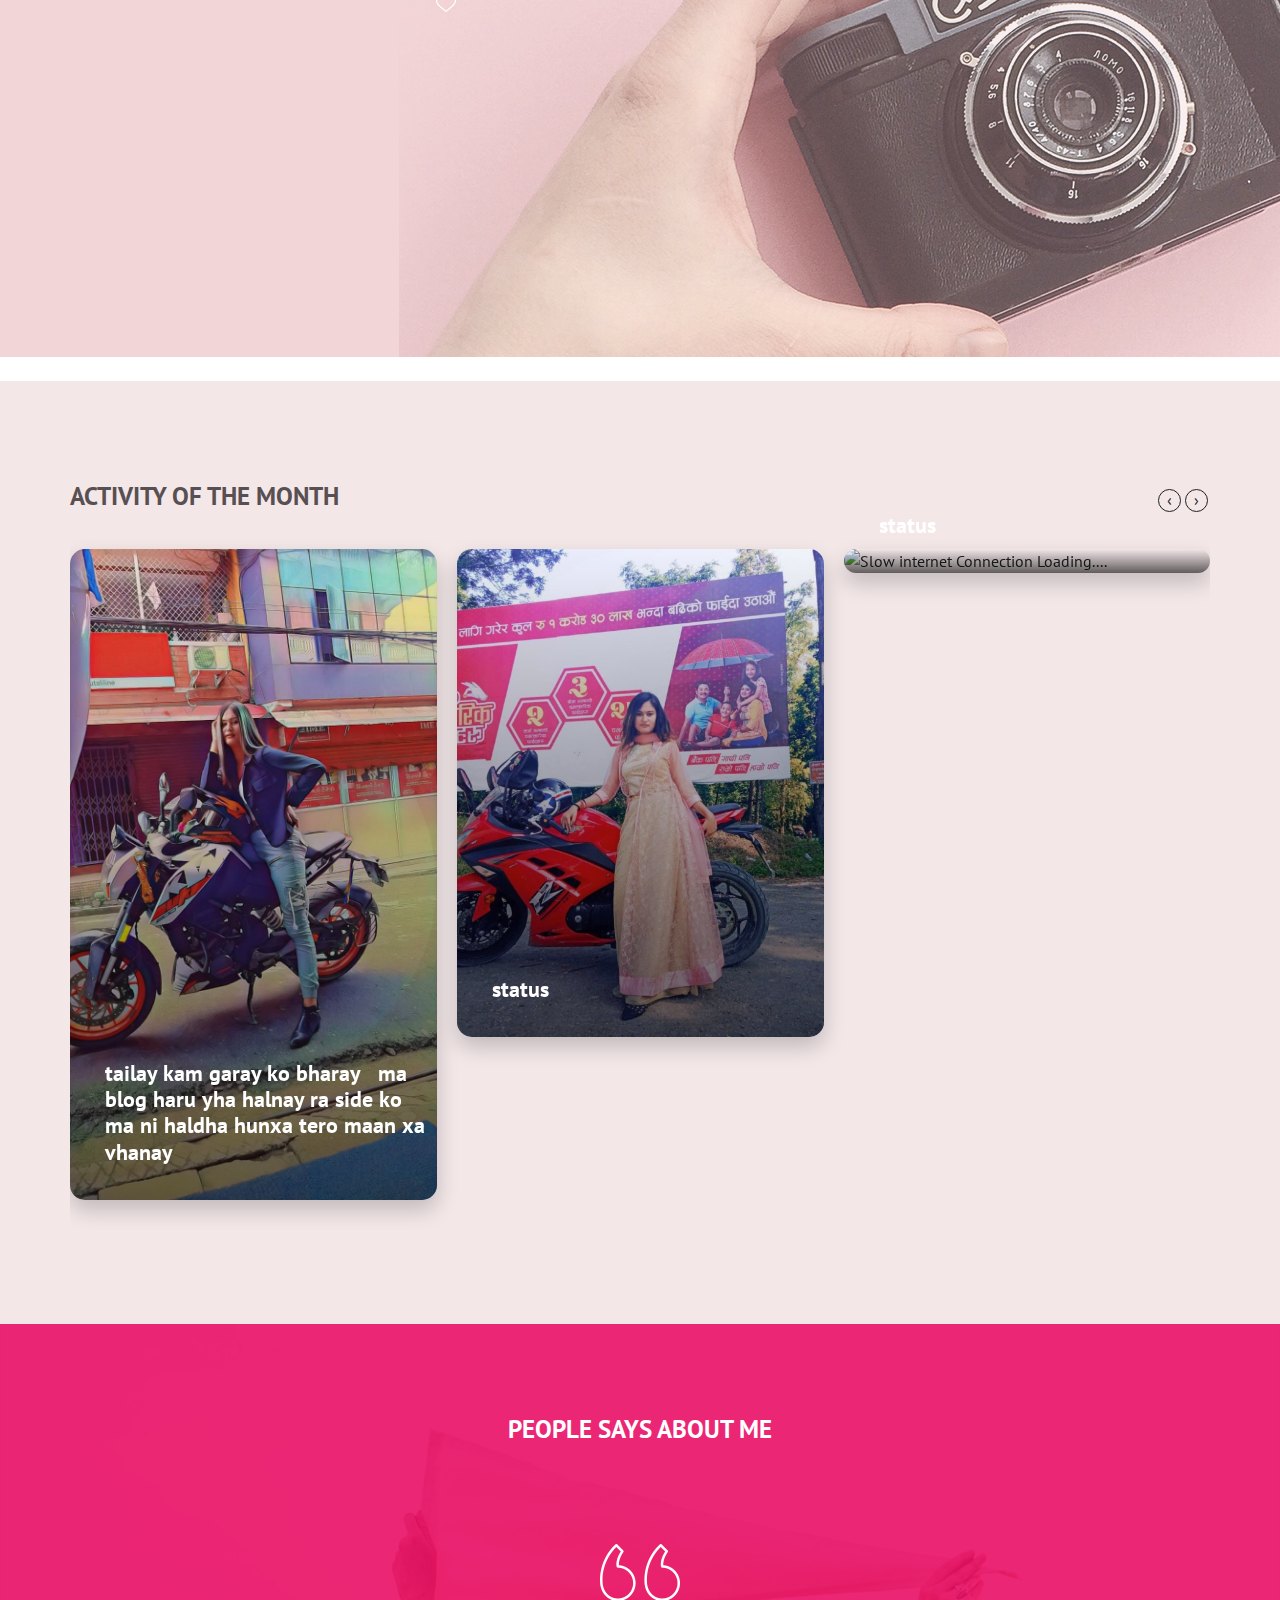
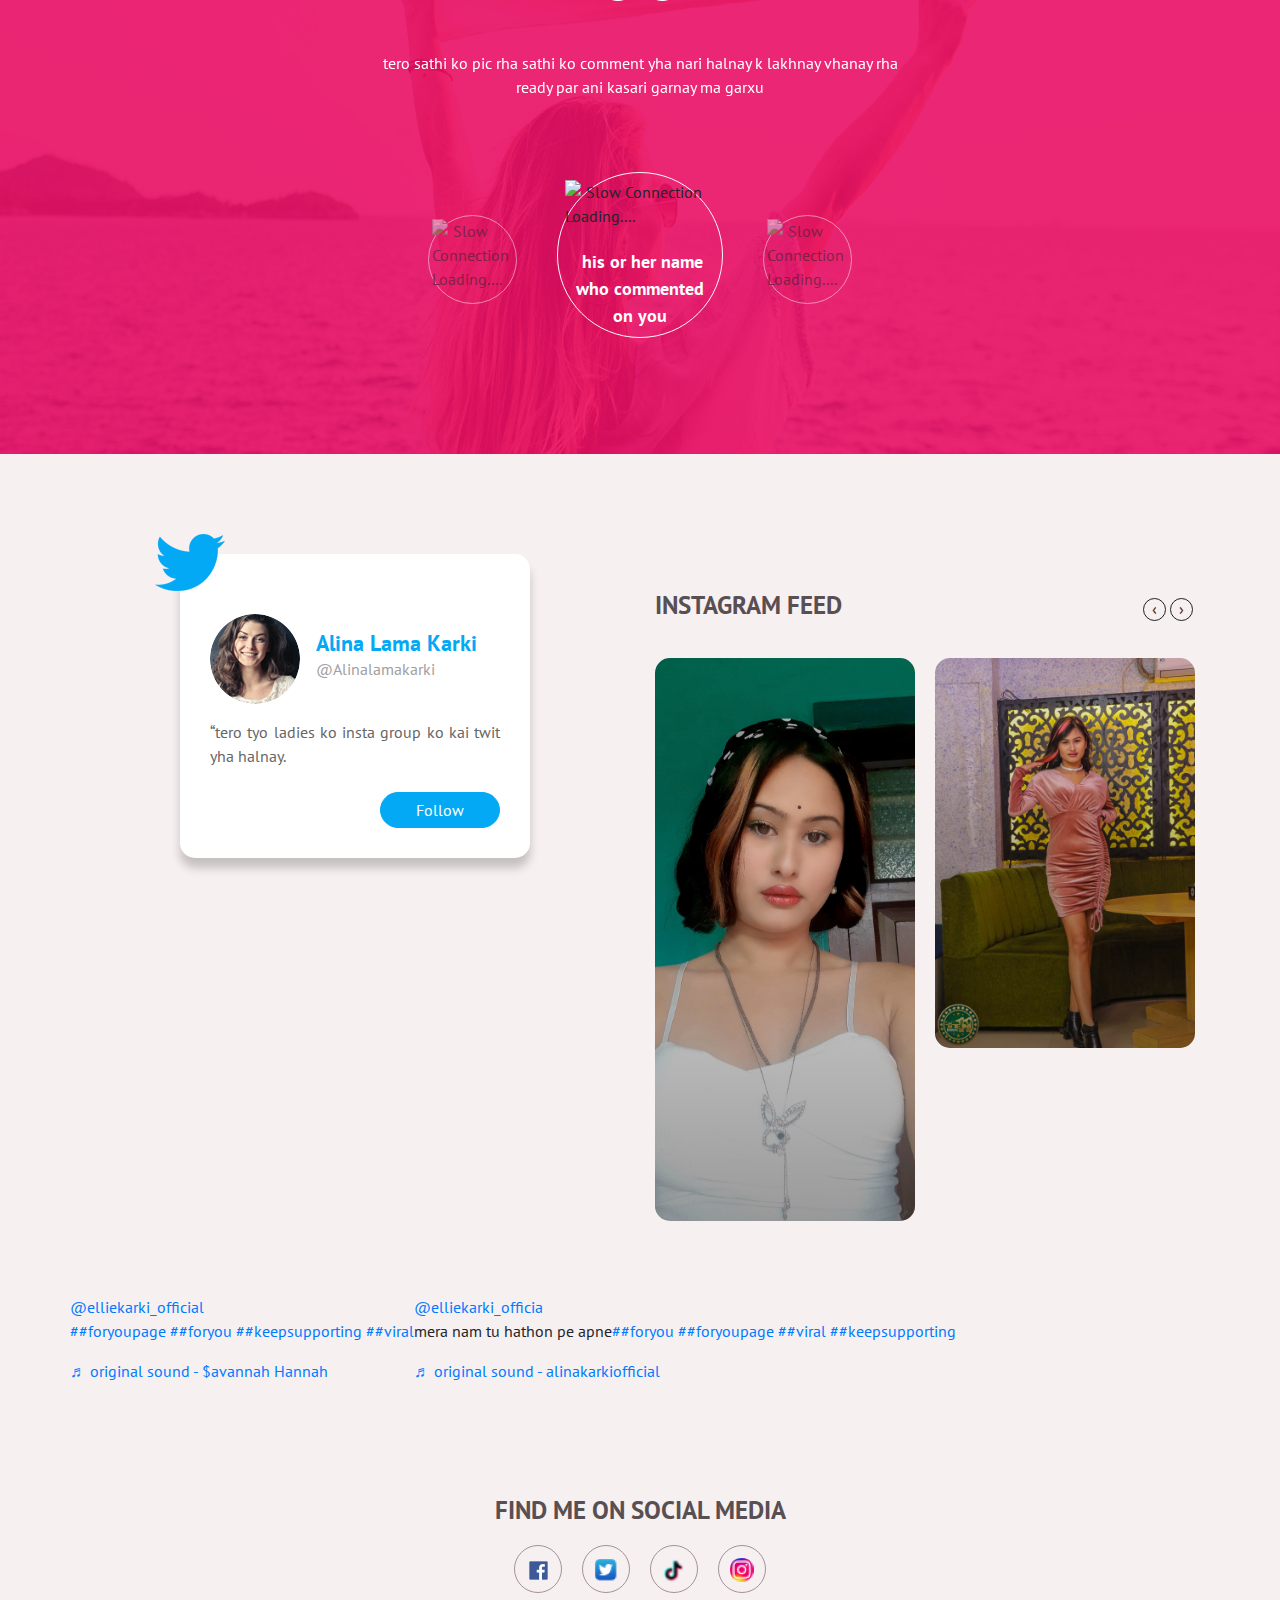
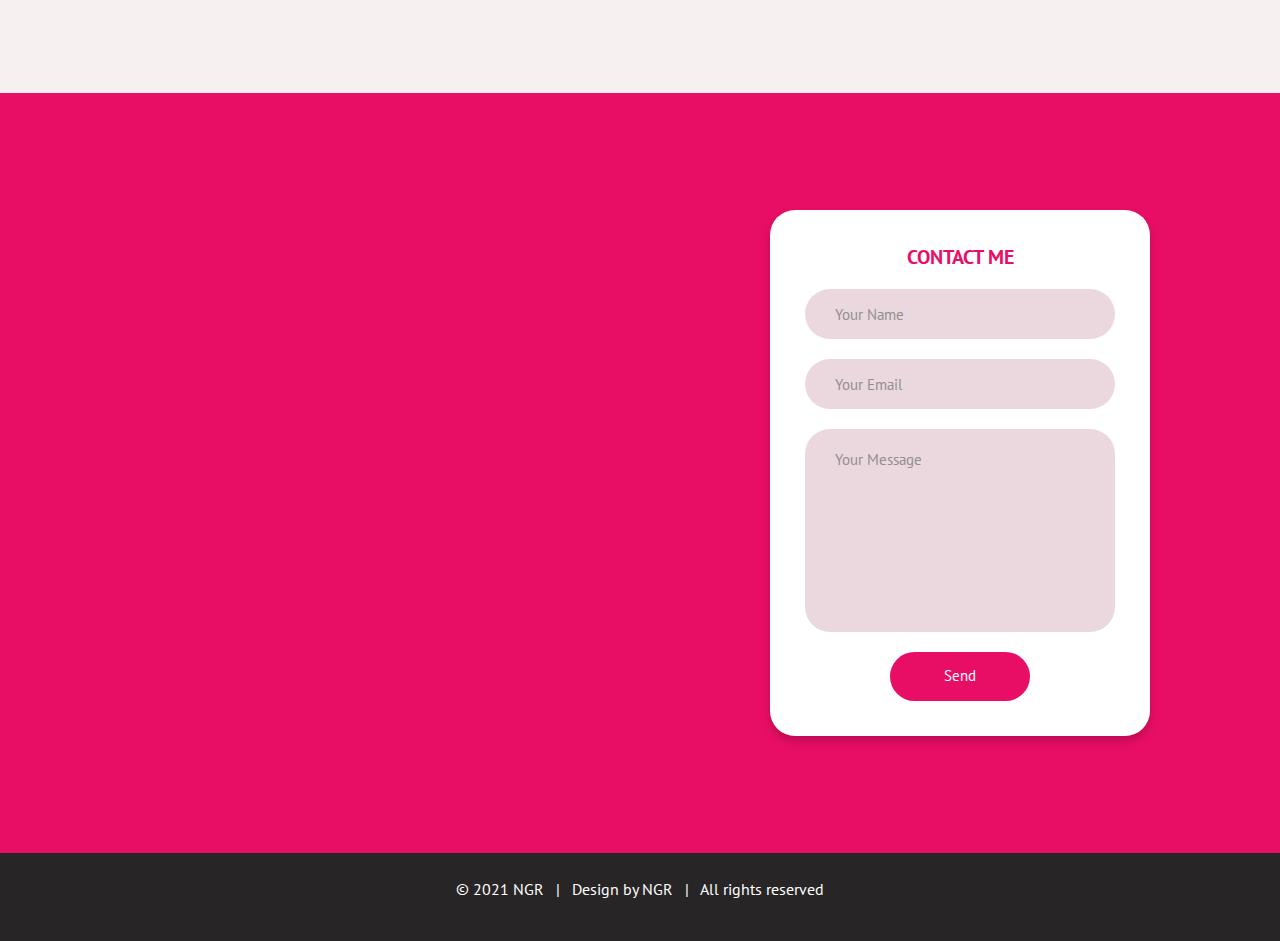
==== commit a004ba06: "Update index.html" ====
--- a/index.html
+++ b/index.html
@@ -410,7 +410,10 @@
             </div>
           </div>
           <div>
-            <blockquote class="tiktok-embed" cite="https://www.tiktok.com/@elliekarki_official/video/6972895928583834881" data-video-id="6972895928583834881" style="max-width: 305px;min-width: 25px;" > <section> <a title="@elliekarki_official" href="https://www.tiktok.com/@elliekarki_official">@elliekarki_officia</a> <p>mera nam tu hathon pe apne<a title="foryou" href="https://www.tiktok.com/tag/foryou">##foryou</a> <a title="foryoupage" href="https://www.tiktok.com/tag/foryoupage">##foryoupage</a> <a title="viral" href="https://www.tiktok.com/tag/viral">##viral</a> <a title="keepsupporting" href="https://www.tiktok.com/tag/keepsupporting">##keepsupporting</a></p> <a title="♬ original sound - alinakarkiofficial" href="https://www.tiktok.com/music/original-sound-6972895879619414786">♬ original sound - alinakarkiofficial</a> </section> </blockquote> <script async src="https://www.tiktok.com/embed.js"></script>
+              <blockquote class="tiktok-embed" cite="https://www.tiktok.com/@elliekarki_official/video/6974325481445313794" data-video-id="6974325481445313794" style="max-width: 605px;min-width: 325px;" > <section> <a target="_blank" title="@elliekarki_official" href="https://www.tiktok.com/@elliekarki_official">@elliekarki_official</a> <p><a title="foryoupage" target="_blank" href="https://www.tiktok.com/tag/foryoupage">##foryoupage</a> <a title="foryou" target="_blank" href="https://www.tiktok.com/tag/foryou">##foryou</a> <a title="keepsupporting" target="_blank" href="https://www.tiktok.com/tag/keepsupporting">##keepsupporting</a> <a title="viral" target="_blank" href="https://www.tiktok.com/tag/viral">##viral</a></p> <a target="_blank" title="♬ original sound - $avannah Hannah" href="https://www.tiktok.com/music/original-sound-6965185364470385414">♬ original sound - $avannah Hannah</a> </section> </blockquote> <script async src="https://www.tiktok.com/embed.js"></script>
+          </div>
+          <div>  
+              <blockquote class="tiktok-embed" cite="https://www.tiktok.com/@elliekarki_official/video/6972895928583834881" data-video-id="6972895928583834881" style="max-width: 605px;min-width: 325px;" > <section> <a title="@elliekarki_official" href="https://www.tiktok.com/@elliekarki_official">@elliekarki_officia</a> <p>mera nam tu hathon pe apne<a title="foryou" href="https://www.tiktok.com/tag/foryou">##foryou</a> <a title="foryoupage" href="https://www.tiktok.com/tag/foryoupage">##foryoupage</a> <a title="viral" href="https://www.tiktok.com/tag/viral">##viral</a> <a title="keepsupporting" href="https://www.tiktok.com/tag/keepsupporting">##keepsupporting</a></p> <a title="♬ original sound - alinakarkiofficial" href="https://www.tiktok.com/music/original-sound-6972895879619414786">♬ original sound - alinakarkiofficial</a> </section> </blockquote> <script async src="https://www.tiktok.com/embed.js"></script>
           </div>
         </div>
         <h2 class="text-center d-block">Find me on social media</h2>
@@ -452,4 +455,4 @@
     <script src="assets/js/main.js"></script>
 
   </body>
-</html>+</html>
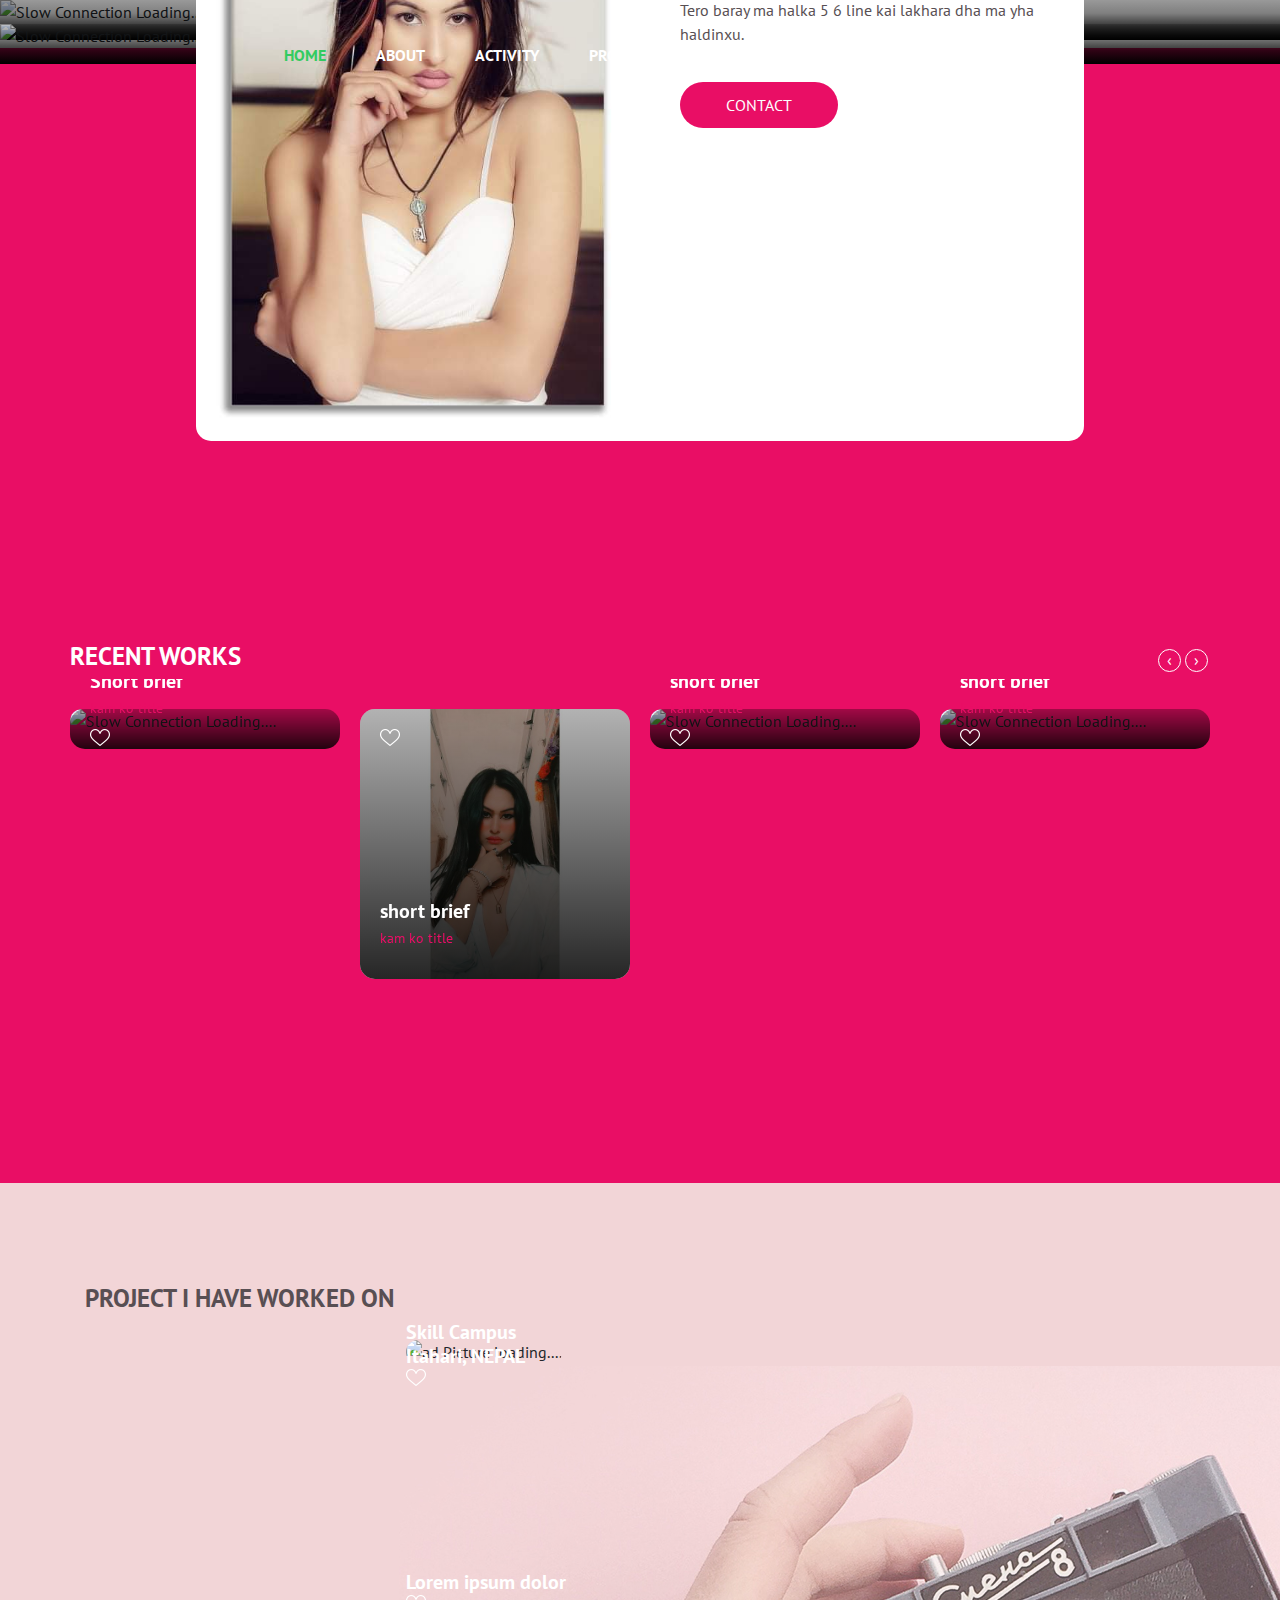
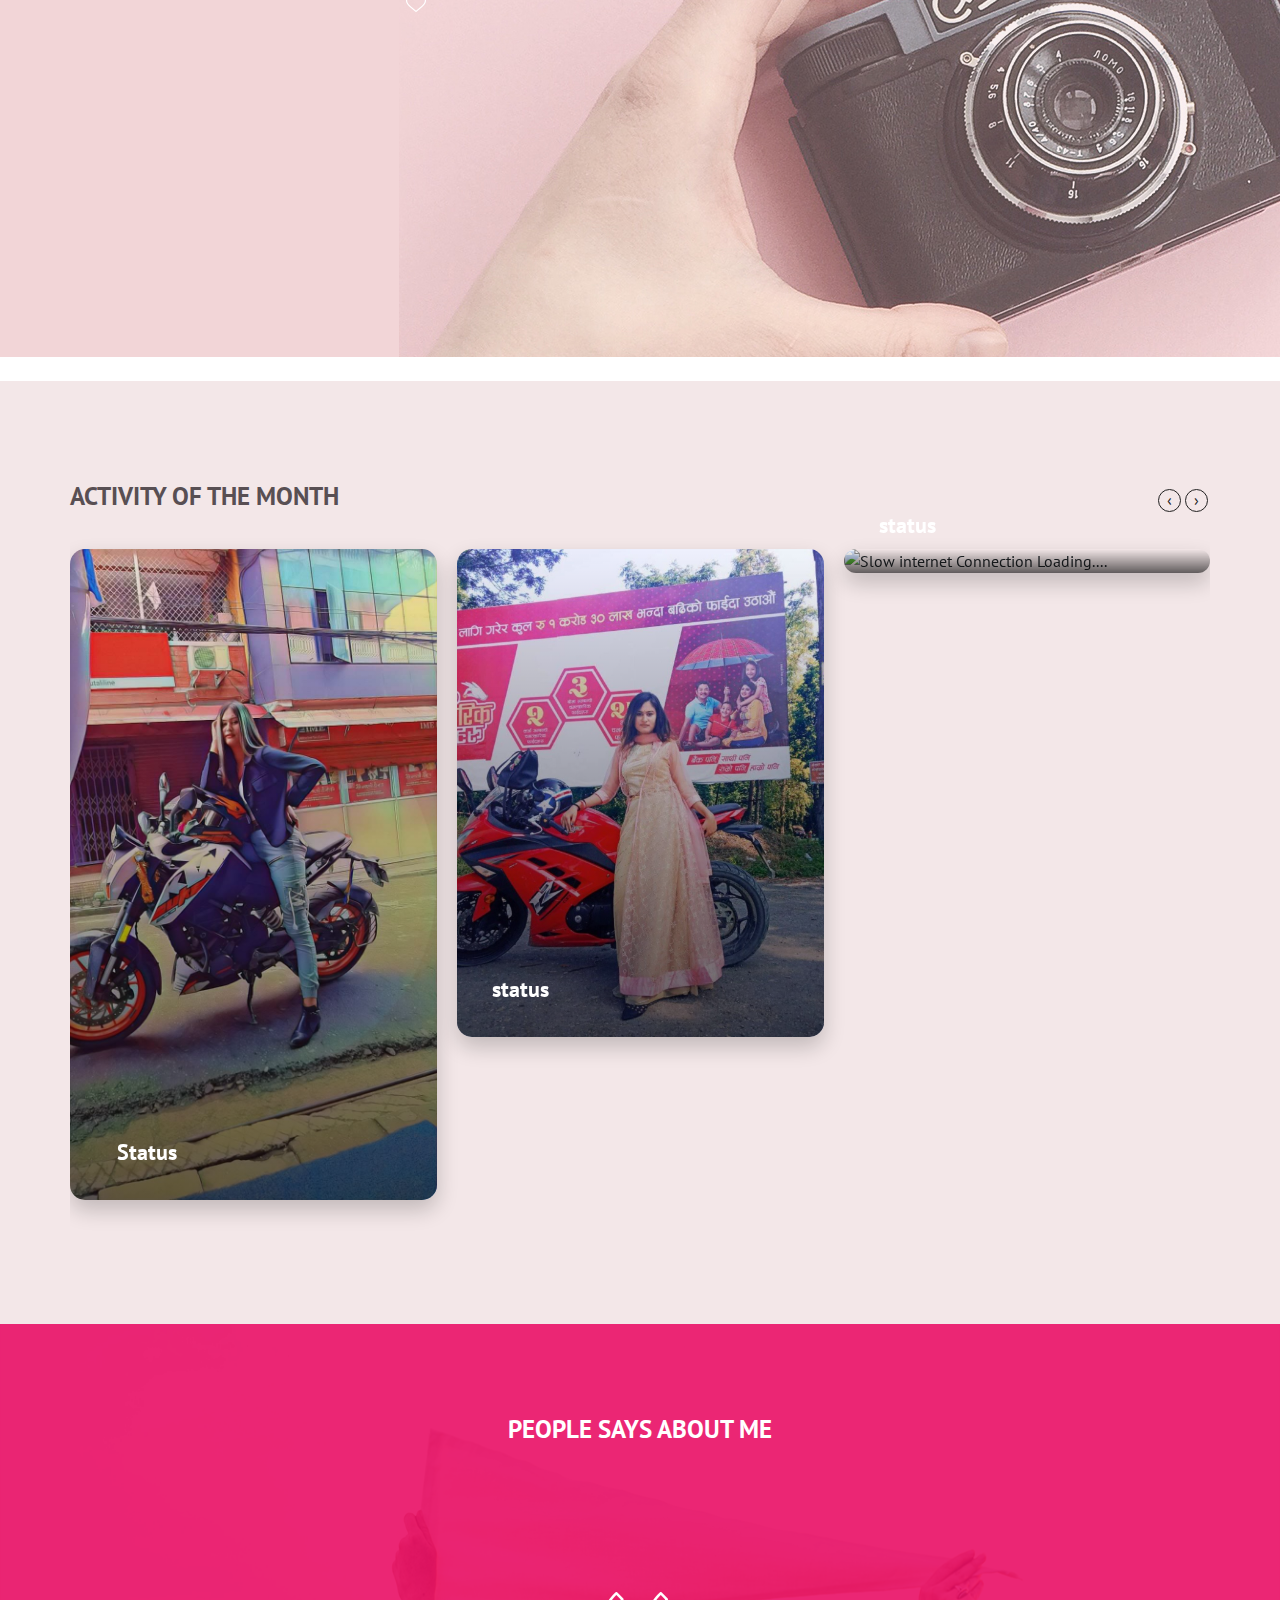
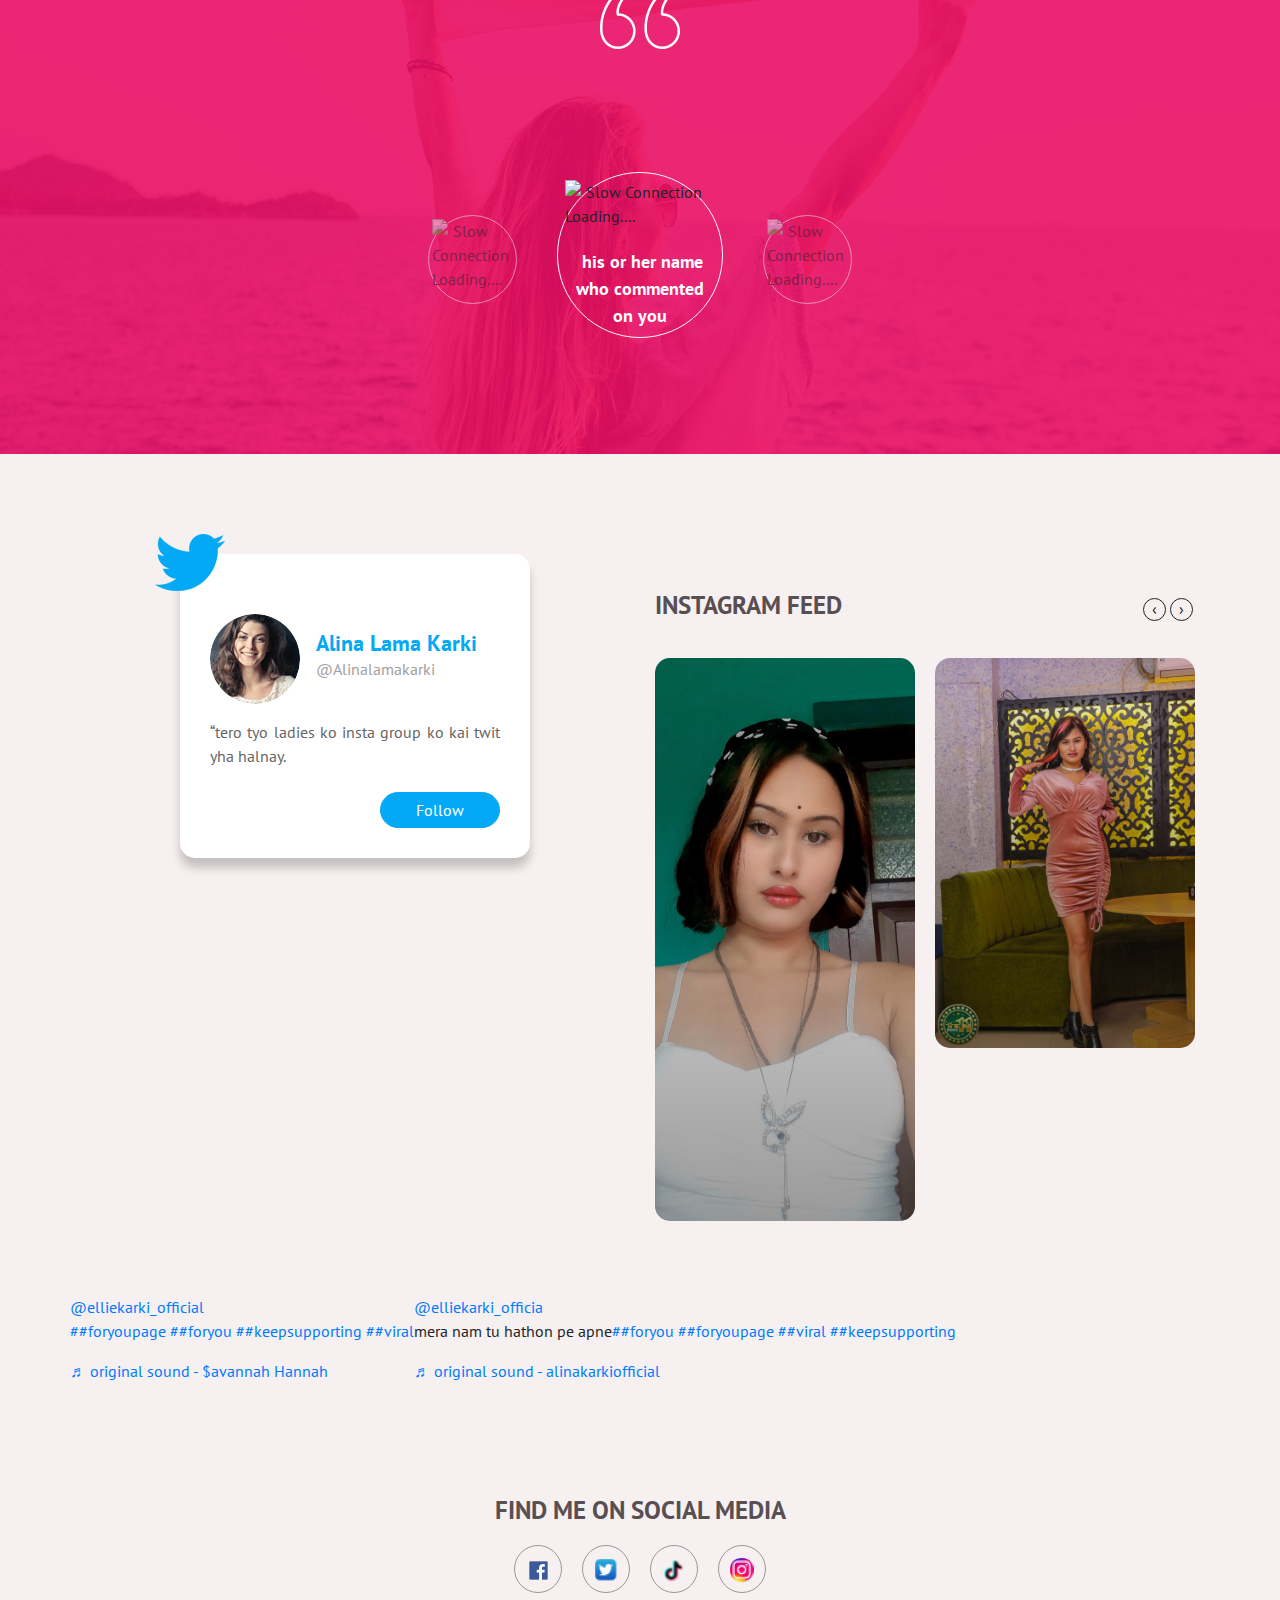
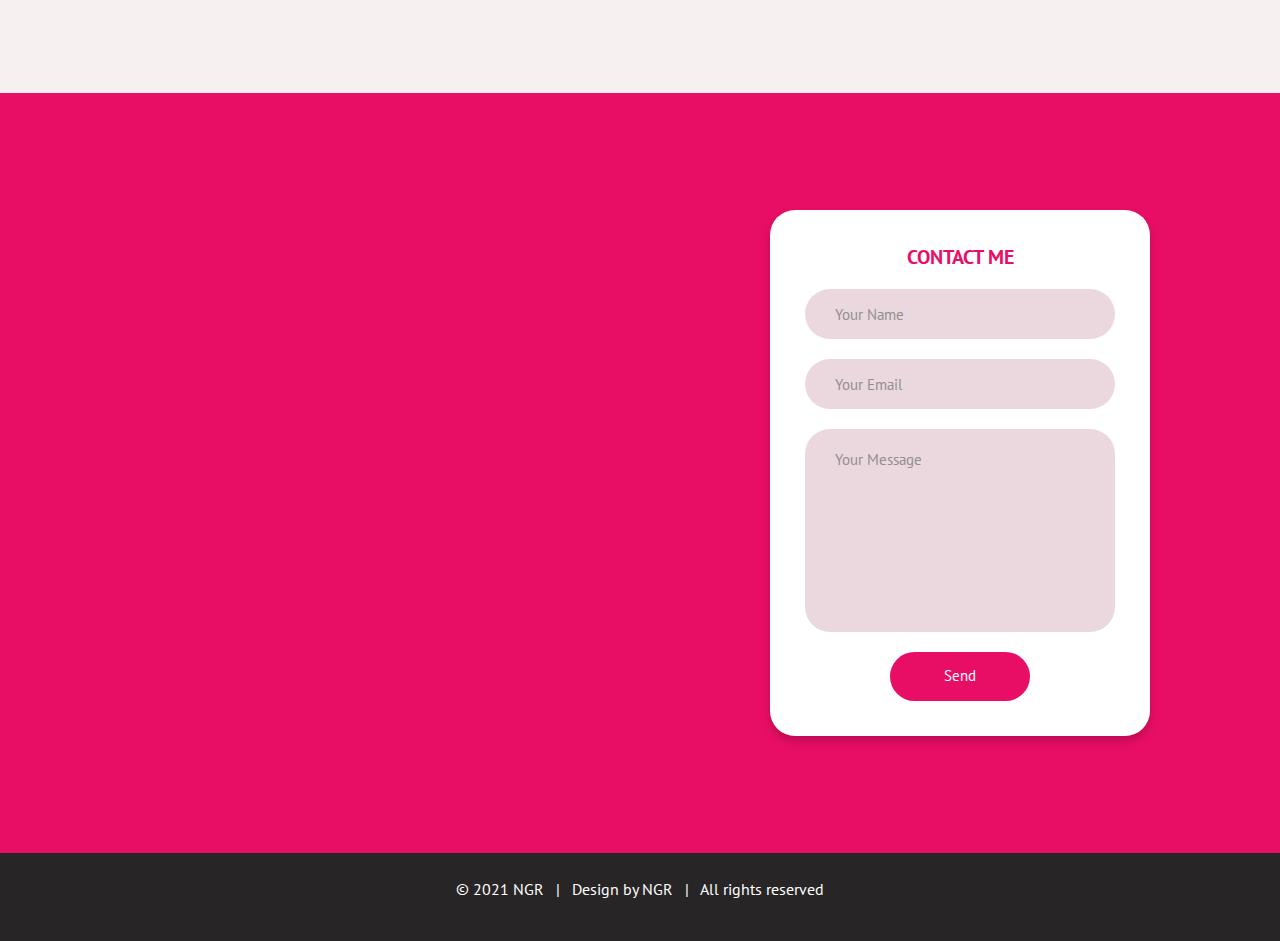
==== commit b94eb484: "Update index.html" ====
--- a/index.html
+++ b/index.html
@@ -96,7 +96,7 @@
                 <div class="card"> <img class="card-img" src="https://scontent.ffjr1-6.fna.fbcdn.net/v/t1.6435-9/c0.609.1426.1426a/s851x315/151207766_779951229313816_6203689491945615439_n.jpg?_nc_cat=104&ccb=1-3&_nc_sid=da31f3&_nc_ohc=cWkzhM1rctsAX_67goe&_nc_ht=scontent.ffjr1-6.fna&tp=28&oh=43bd13124f396a6ee19723207580ef76&oe=60CECACB" alt="Slow Connection Loading....">
                   <div class="card-img-overlay"> <a href="#portraits"><img src="assets/img/heart.png" class="heart" alt="heart icon"></a>
                     <div class="bottom-text">
-                      <h5 class="card-title">tailay recently garay ko project ko name van </h5>
+                      <h5 class="card-title">Short brief </h5>
                       <p class="card-text">kam ko title </p>
                     </div>
                   </div>
@@ -162,21 +162,21 @@
         <h2>Project I have Worked On</h2>
         <div class="row">
           <div class="bx bx-1">
-            <iframe width="345" height="230" src="https://www.youtube.com/embed/VKUwREGDO-4" title="YouTube video player" frameborder="0" allow="accelerometer; autoplay; clipboard-write; encrypted-media; gyroscope; picture-in-picture" allowfullscreen></iframe>
+            <iframe width="315" height="230" src="https://www.youtube.com/embed/VKUwREGDO-4" title="YouTube video player" frameborder="0" allow="accelerometer; autoplay; clipboard-write; encrypted-media; gyroscope; picture-in-picture" allowfullscreen></iframe>
           </div>
           
           <div class="bx bx-6">
             <div class="card"> <img class="card-img" src="https://scontent.ffjr1-1.fna.fbcdn.net/v/t1.18169-9/23843530_145547676087511_6242479838207394296_n.jpg?_nc_cat=105&ccb=1-3&_nc_sid=174925&_nc_ohc=Gclcw9ov4isAX_BwVpj&_nc_ht=scontent.ffjr1-1.fna&oh=6906839957fefcc917a1c1ef88cfb288&oe=60CDC51C" alt="ad Picture loading....">
-              <div class="card-img-overlay"> <a href="https://www.facebook.com/skillcampusnepal" target="_blank"><img src="assets/img/heart.png" class="heart" alt="heart icon"></a>
-                <div class="bottom-text"> <a href="https://www.facebook.com/skillcampusnepal" target="_blank">
-                  <h5 class="card-title">Skill Campus Itahari, NEPAL</h5></a>
+              <div><a><img src="assets/img/heart.png" class="heart" alt="heart icon"></a>
+                <div class="bottom-text">
+                  <h5 class="card-title">Skill Campus Itahari, NEPAL</h5>
                 </div>
               </div>
             </div>
           </div>
           
           <div class="bx bx-2">
-            <iframe width="345" height="230" src="https://www.youtube.com/embed/ev58KsQnkdY" title="YouTube video player" frameborder="0" allow="accelerometer; autoplay; clipboard-write; encrypted-media; gyroscope; picture-in-picture" allowfullscreen></iframe>
+            <iframe width="315" height="230" src="https://www.youtube.com/embed/ev58KsQnkdY" title="YouTube video player" frameborder="0" allow="accelerometer; autoplay; clipboard-write; encrypted-media; gyroscope; picture-in-picture" allowfullscreen></iframe>
           </div>
           
           
@@ -186,7 +186,7 @@
           
           <div class="bx bx-middle" style="padding: 0;">
             <div class="bx bx-5">
-              <iframe width="345" height="230" src="https://www.youtube.com/embed/tQAYjZSIysI" title="YouTube video player" frameborder="0" allow="accelerometer; autoplay; clipboard-write; encrypted-media; gyroscope; picture-in-picture" allowfullscreen></iframe>
+              <iframe width="315" height="230" src="https://www.youtube.com/embed/tQAYjZSIysI" title="YouTube video player" frameborder="0" allow="accelerometer; autoplay; clipboard-write; encrypted-media; gyroscope; picture-in-picture" allowfullscreen></iframe>
             </div>
           </div>
           <div class="bx bx-6">
@@ -197,7 +197,7 @@
                 </div>
               </div>
             </div>
-            <iframe width="345" height="230" src="https://www.youtube.com/embed/4oi-gGoCx7o" title="YouTube video player" frameborder="0" allow="accelerometer; autoplay; clipboard-write; encrypted-media; gyroscope; picture-in-picture" allowfullscreen></iframe>
+            <iframe width="315" height="230" src="https://www.youtube.com/embed/4oi-gGoCx7o" title="YouTube video player" frameborder="0" allow="accelerometer; autoplay; clipboard-write; encrypted-media; gyroscope; picture-in-picture" allowfullscreen></iframe>
 
           </div>
           <!-- <div class="bx bx-6">
@@ -205,7 +205,7 @@
           </div> -->
           
           <!-- <div class="bx bx-7">
-            <iframe width="345" height="230" src="https://www.youtube.com/embed/4oi-gGoCx7o" title="YouTube video player" frameborder="0" allow="accelerometer; autoplay; clipboard-write; encrypted-media; gyroscope; picture-in-picture" allowfullscreen></iframe>
+            <iframe width="315" height="230" src="https://www.youtube.com/embed/4oi-gGoCx7o" title="YouTube video player" frameborder="0" allow="accelerometer; autoplay; clipboard-write; encrypted-media; gyroscope; picture-in-picture" allowfullscreen></iframe>
           </div> -->
         </div>
       </div>
@@ -219,7 +219,7 @@
               <div class="card"> <img class="card-img" src="assets/img/2.jpg" alt="Slow Connection Loading....">
                 <div class="card-img-overlay">
                   <div class="bottom-text">
-                    <h5 class="card-title">tailay kam garay ko bharay &nbsp; ma blog haru yha halnay ra side ko &nbsp; ma ni haldha hunxa tero maan xa vhanay</h5>
+                    <h5 class="card-title"> &nbsp; Status &nbsp; </h5>
                     <a href="#">Read more <img src="assets/img/double-right.svg" alt="Slow Connection Loading...."></a> 
                   </div>
                 </div>
@@ -332,17 +332,17 @@
           </div>
           <div class="carousel-item">
             <div class="carousel-caption d-md-block"> <img src="assets/img/quote-icon.png" alt="Slow Connection Loading....">
-              <p>tero sathi ko pic rha sathi ko comment yha nari halnay k lakhnay vhanay rha ready par ani kasari garnay ma garxu </p>
+              <p> </p>
             </div>
           </div>
           <div class="carousel-item active">
             <div class="carousel-caption d-md-block"> <img src="assets/img/quote-icon.png" alt="Slow Connection Loading....">
-              <p>tero sathi ko pic rha sathi ko comment yha nari halnay k lakhnay vhanay rha ready par ani kasari garnay ma garxu</p>
+              <p></p>
             </div>
           </div>
           <div class="carousel-item">
             <div class="carousel-caption d-md-block"> <img src="assets/img/quote-icon.png" alt="Slow Connection Loading....">
-              <p>same yha pani 3 jana jati ko garish vhanay ramro dhakinxa</p>
+              <p></p>
             </div>
           </div>
         </div>
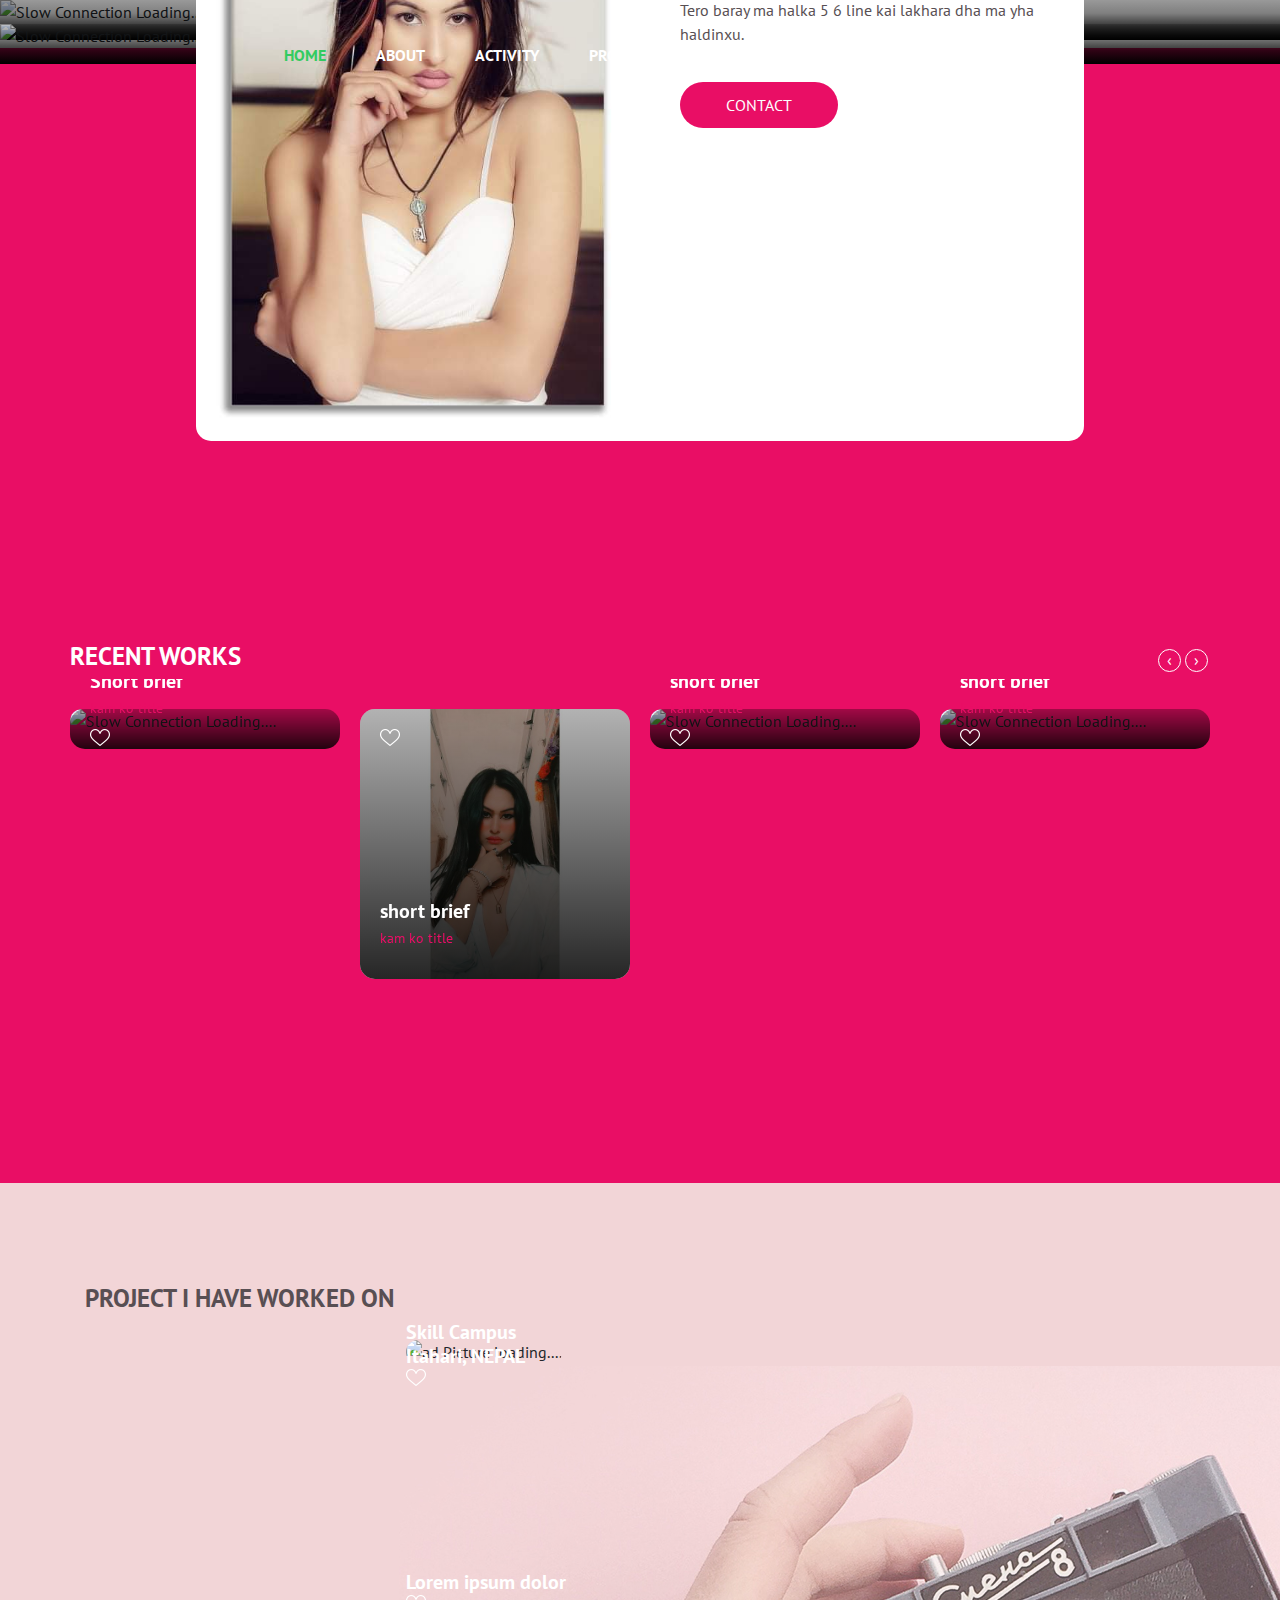
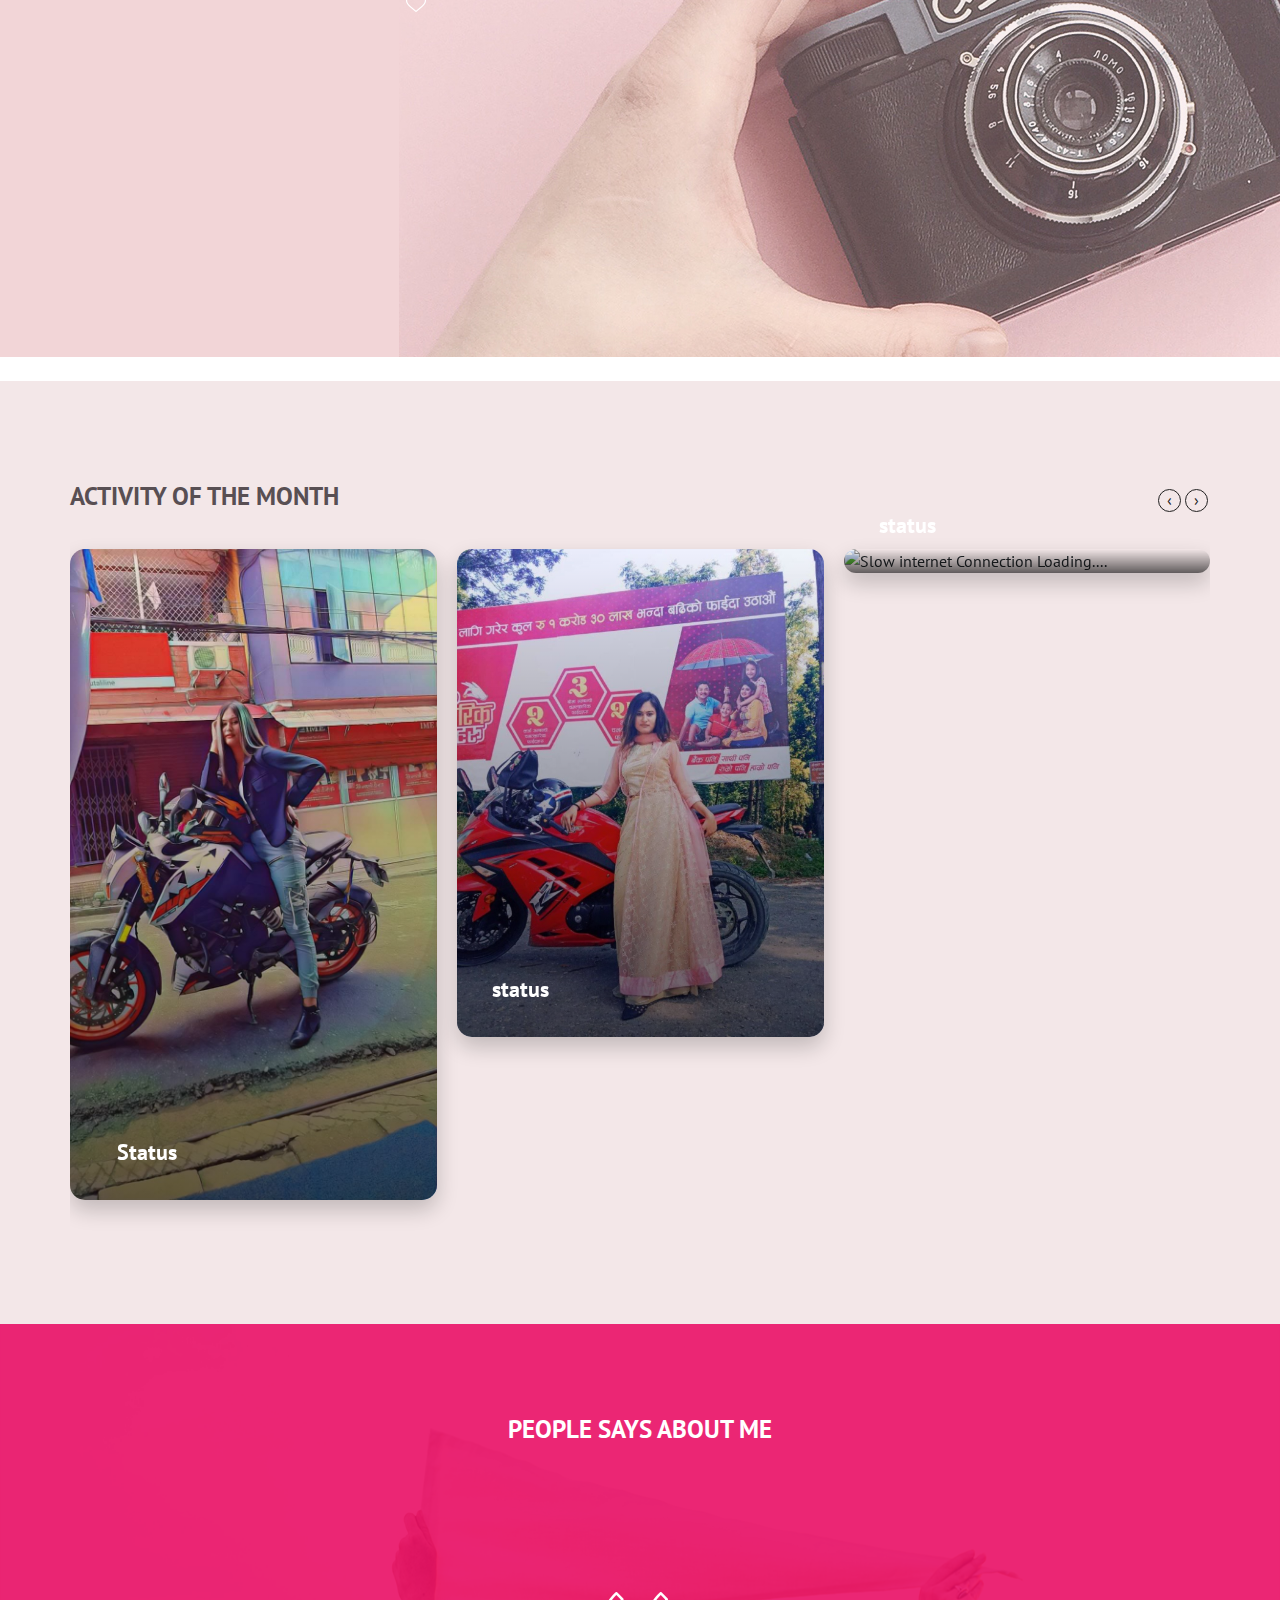
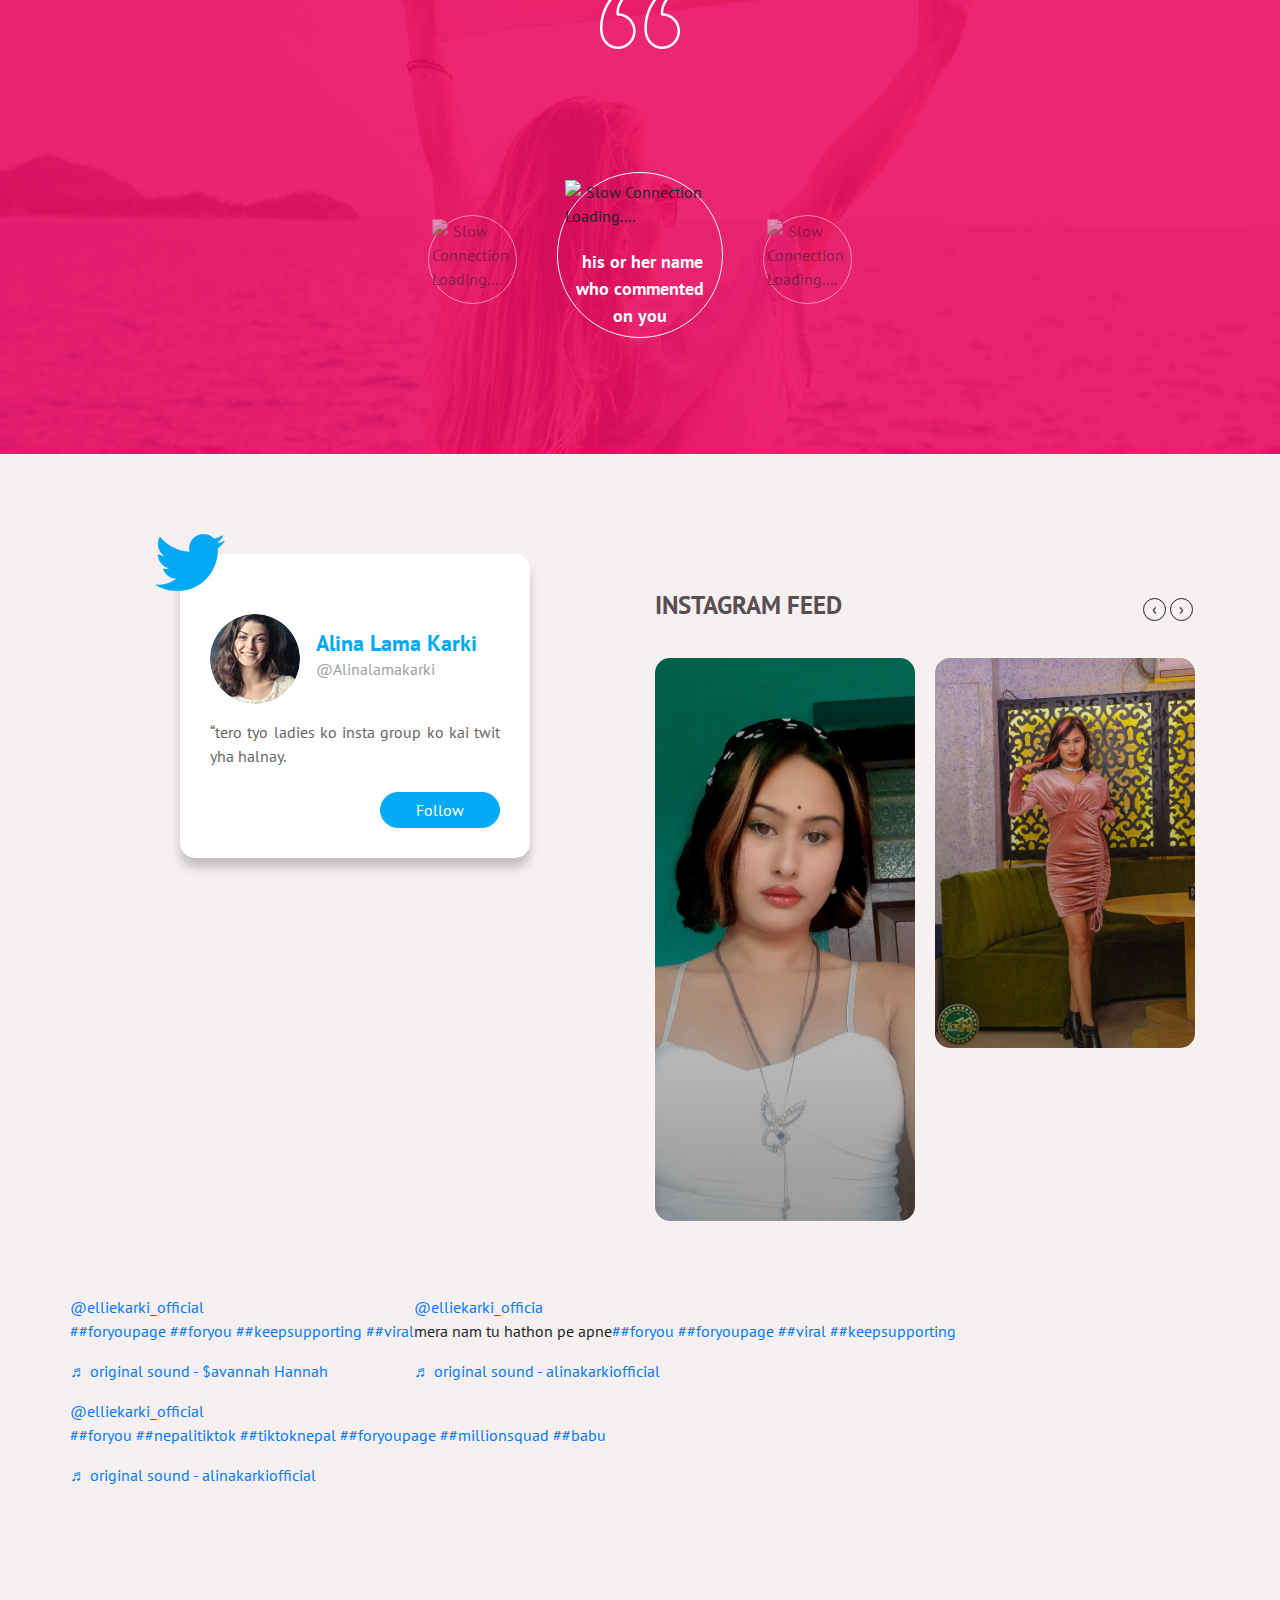
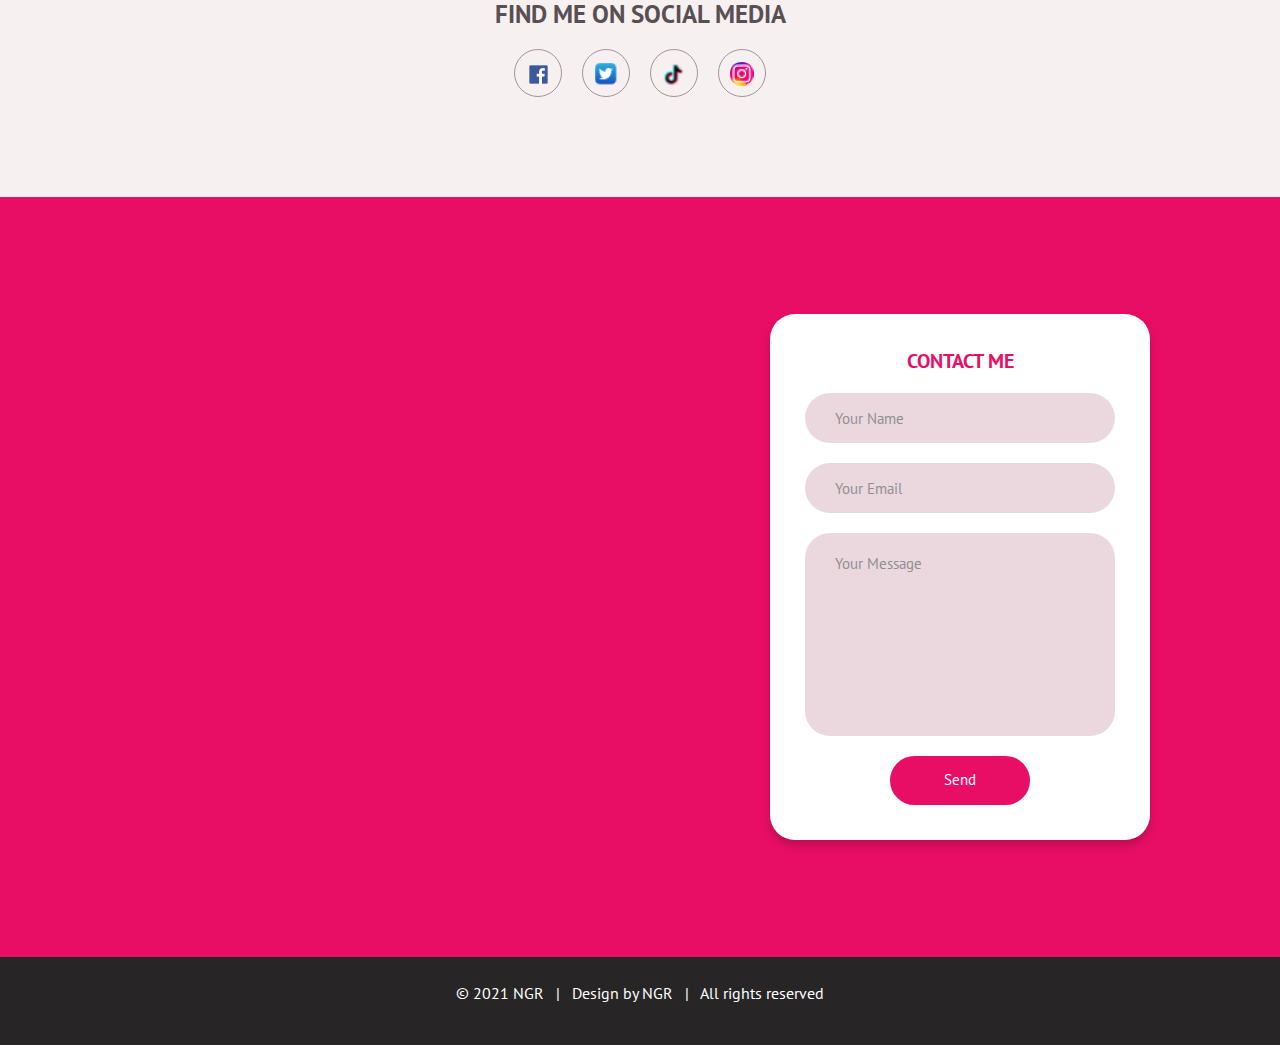
==== commit ade6a040: "Update index.html" ====
--- a/index.html
+++ b/index.html
@@ -415,6 +415,9 @@
           <div>  
               <blockquote class="tiktok-embed" cite="https://www.tiktok.com/@elliekarki_official/video/6972895928583834881" data-video-id="6972895928583834881" style="max-width: 605px;min-width: 325px;" > <section> <a title="@elliekarki_official" href="https://www.tiktok.com/@elliekarki_official">@elliekarki_officia</a> <p>mera nam tu hathon pe apne<a title="foryou" href="https://www.tiktok.com/tag/foryou">##foryou</a> <a title="foryoupage" href="https://www.tiktok.com/tag/foryoupage">##foryoupage</a> <a title="viral" href="https://www.tiktok.com/tag/viral">##viral</a> <a title="keepsupporting" href="https://www.tiktok.com/tag/keepsupporting">##keepsupporting</a></p> <a title="♬ original sound - alinakarkiofficial" href="https://www.tiktok.com/music/original-sound-6972895879619414786">♬ original sound - alinakarkiofficial</a> </section> </blockquote> <script async src="https://www.tiktok.com/embed.js"></script>
           </div>
+          <div>
+            <blockquote class="tiktok-embed" cite="https://www.tiktok.com/@elliekarki_official/video/6933924246779366658" data-video-id="6933924246779366658" style="max-width: 605px;min-width: 325px;" > <section> <a target="_blank" title="@elliekarki_official" href="https://www.tiktok.com/@elliekarki_official">@elliekarki_official</a> <p><a title="foryou" target="_blank" href="https://www.tiktok.com/tag/foryou">##foryou</a> <a title="nepalitiktok" target="_blank" href="https://www.tiktok.com/tag/nepalitiktok">##nepalitiktok</a> <a title="tiktoknepal" target="_blank" href="https://www.tiktok.com/tag/tiktoknepal">##tiktoknepal</a> <a title="foryoupage" target="_blank" href="https://www.tiktok.com/tag/foryoupage">##foryoupage</a> <a title="millionsquad" target="_blank" href="https://www.tiktok.com/tag/millionsquad">##millionsquad</a> <a title="babu" target="_blank" href="https://www.tiktok.com/tag/babu">##babu</a></p> <a target="_blank" title="♬ original sound - alinakarkiofficial" href="https://www.tiktok.com/music/original-sound-6933924222456597249">♬ original sound - alinakarkiofficial</a> </section> </blockquote> <script async src="https://www.tiktok.com/embed.js"></script>
+          </div>
         </div>
         <h2 class="text-center d-block">Find me on social media</h2>
         <div class="row social-links">
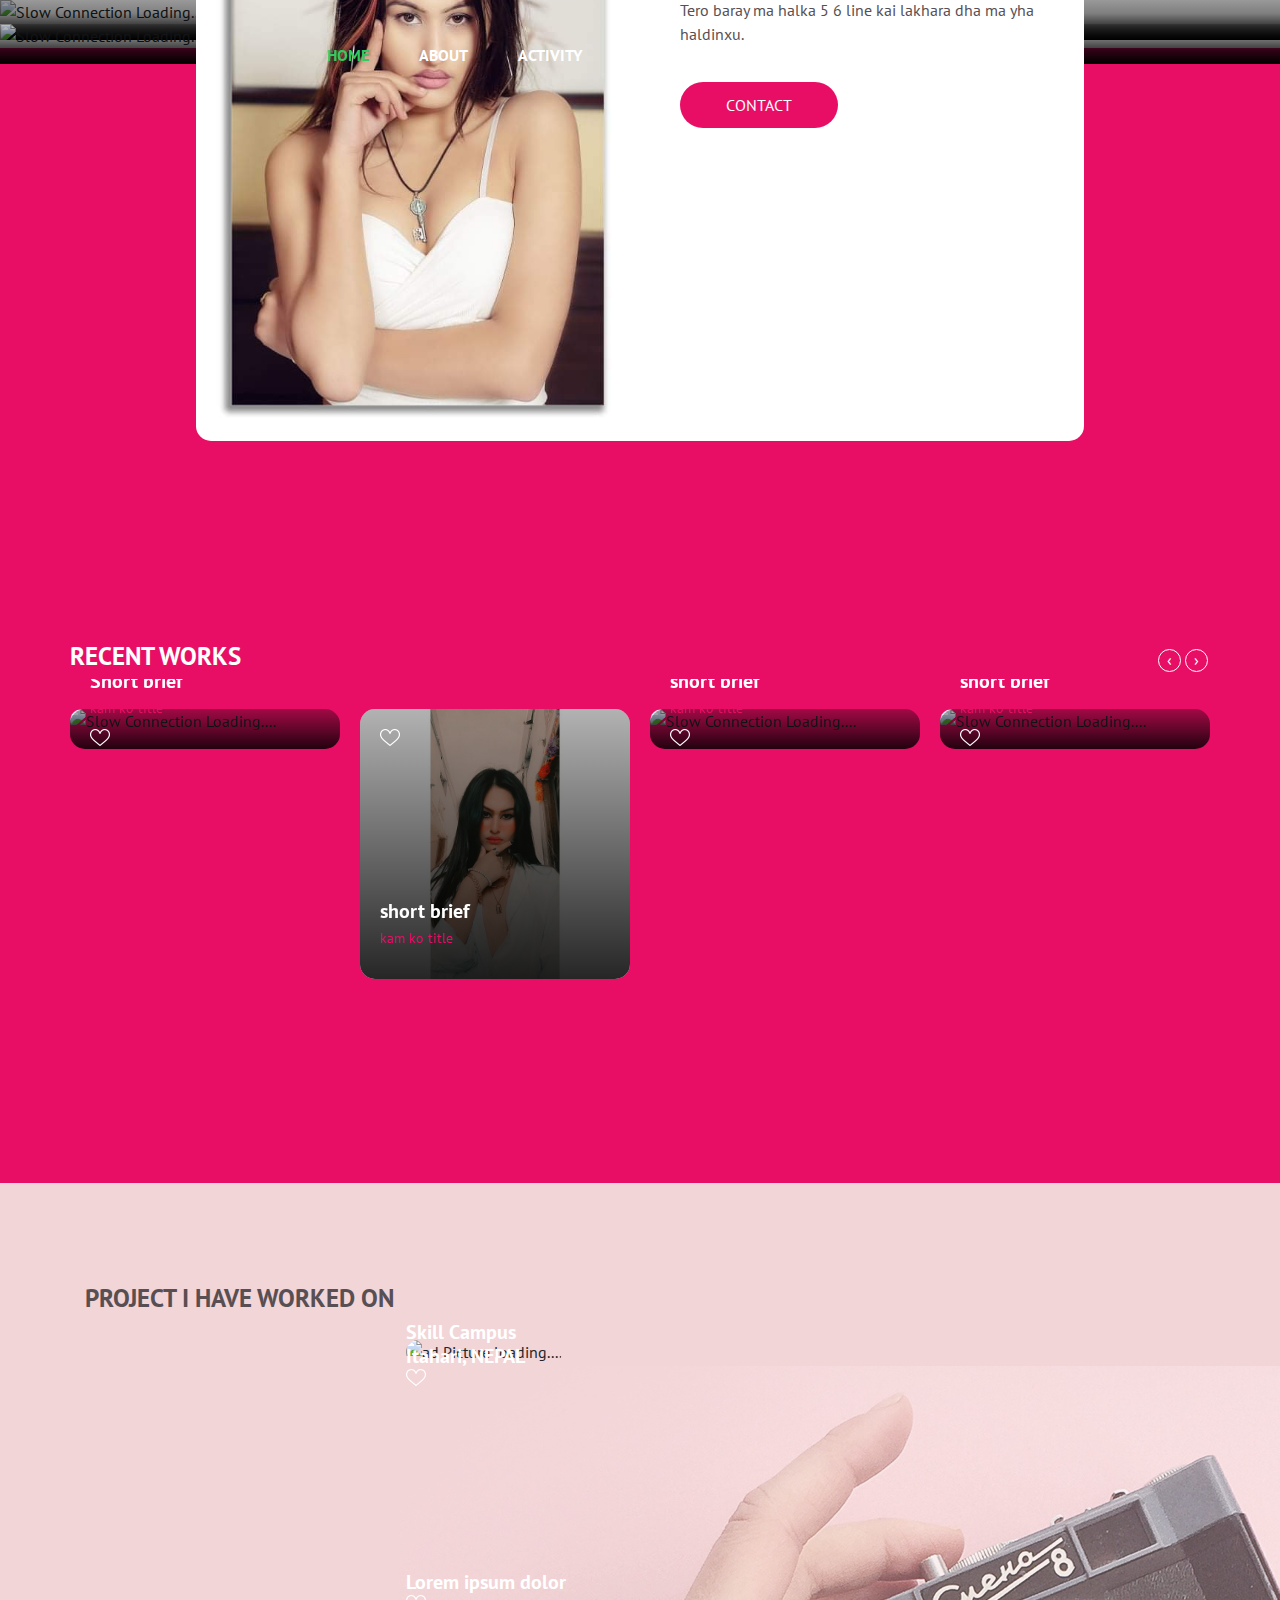
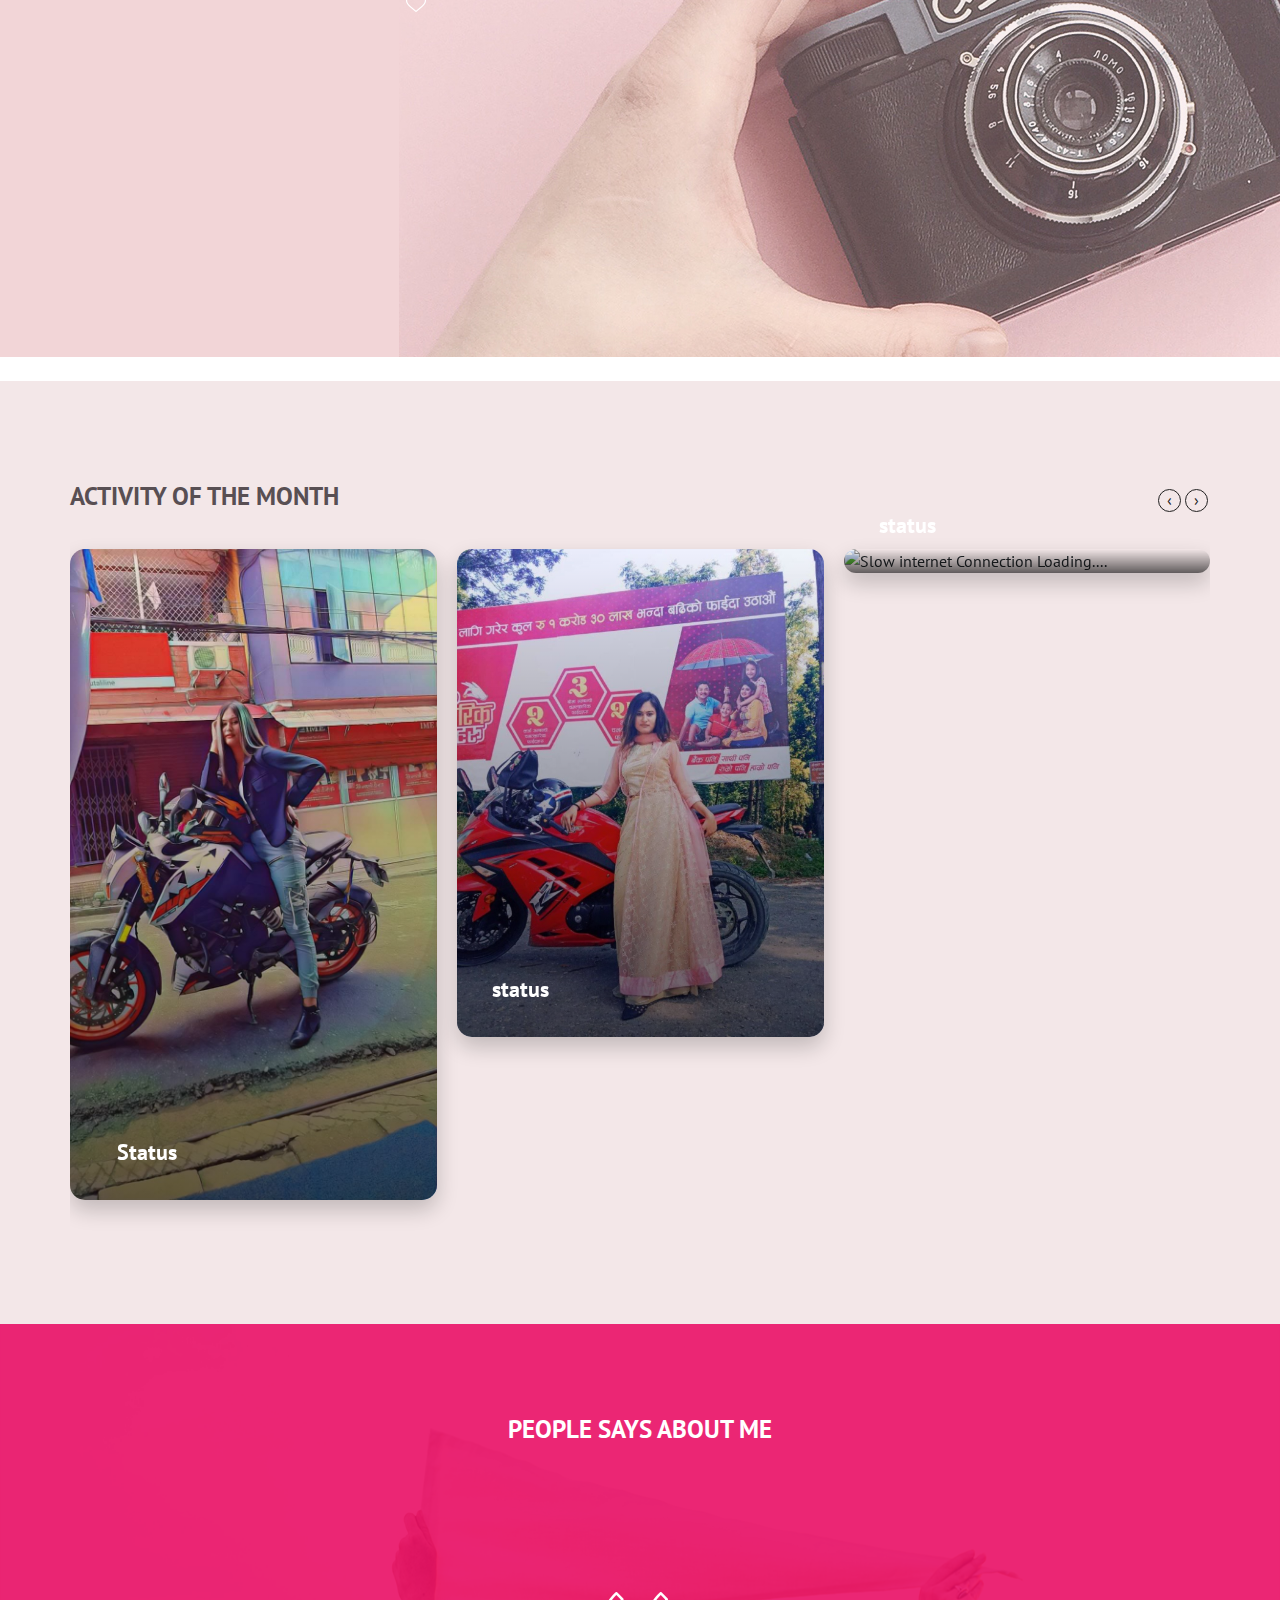
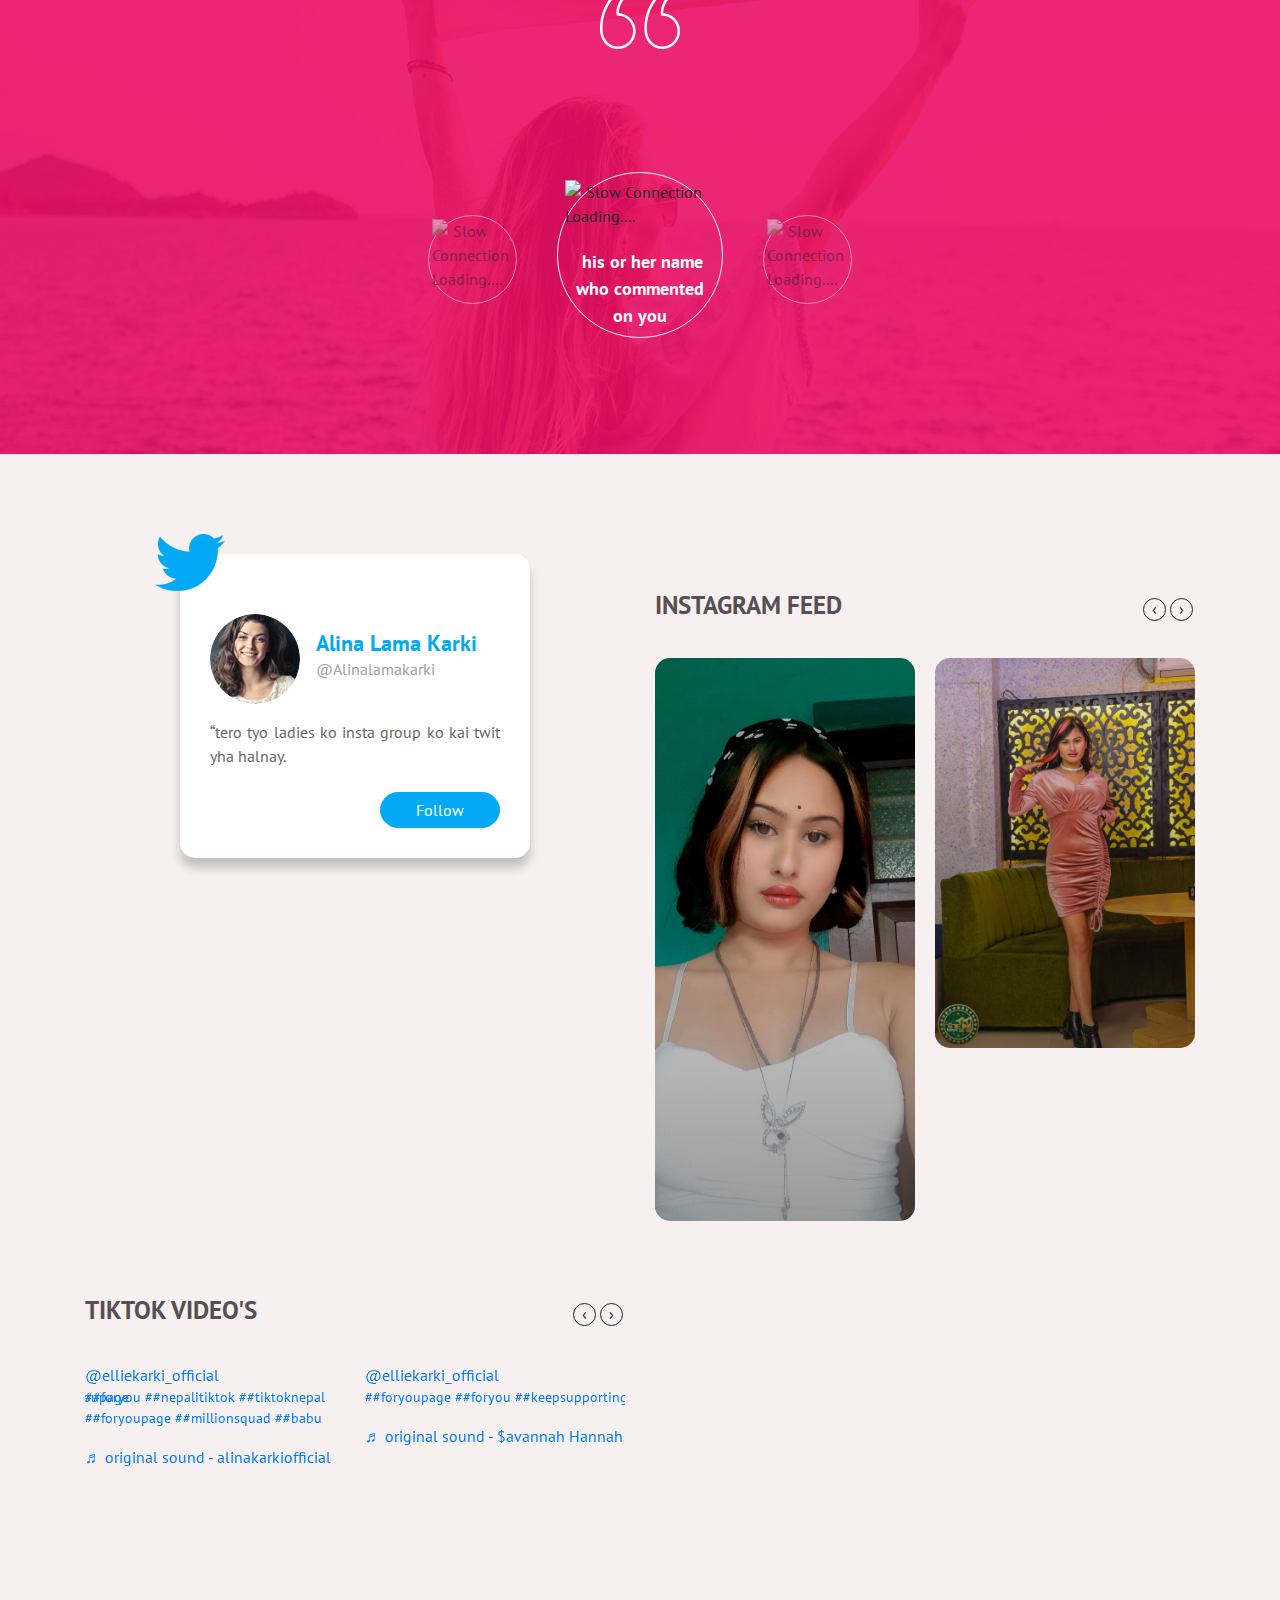
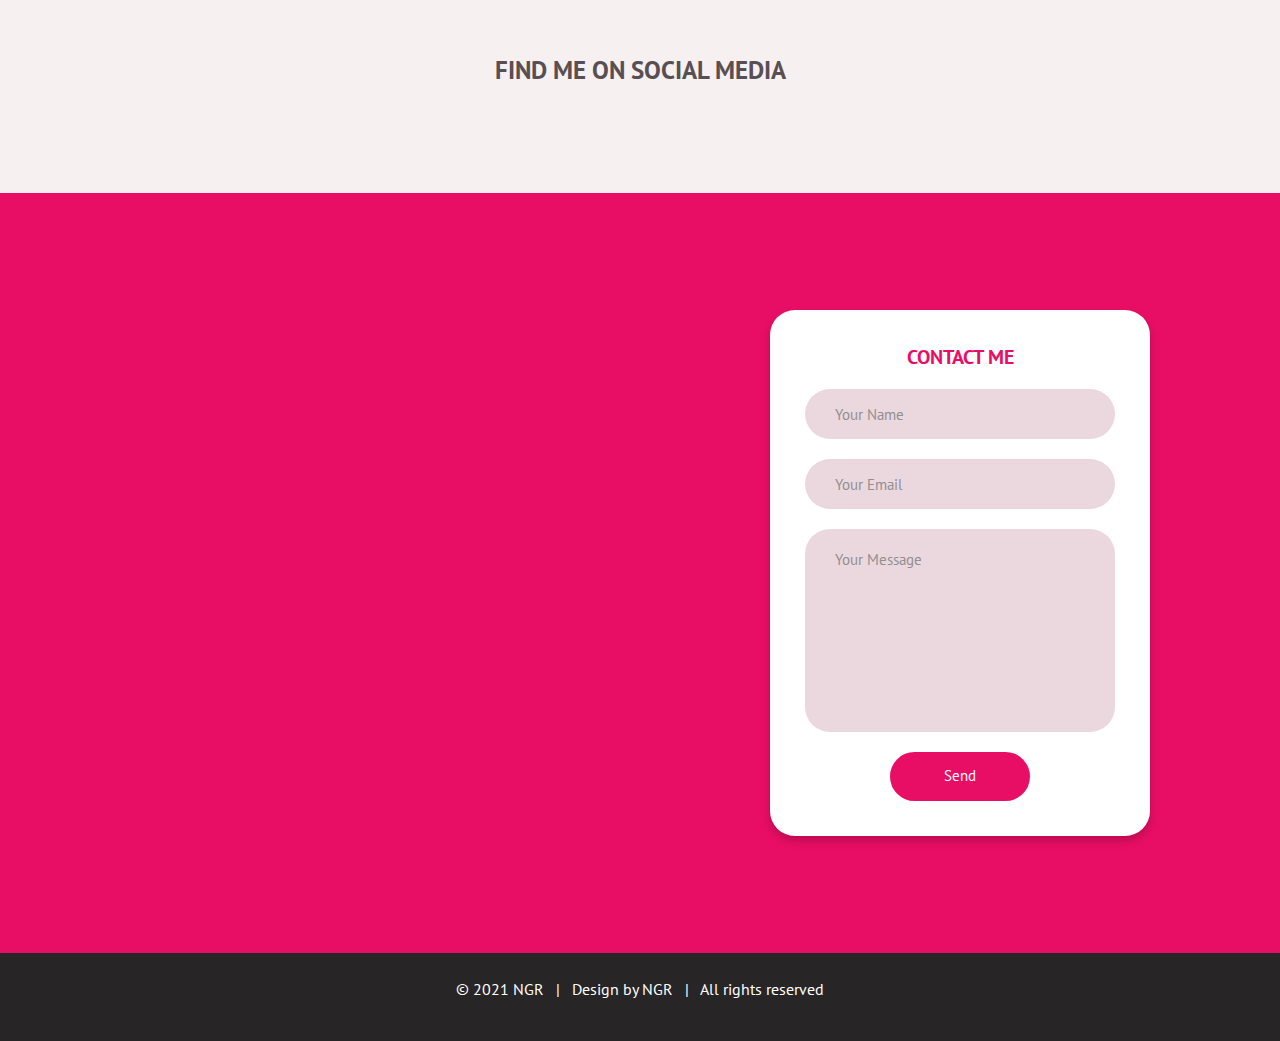
==== commit 6633d2ce: "Update index.html" ====
--- a/index.html
+++ b/index.html
@@ -22,7 +22,7 @@
             <li class="nav-item"> <a class="nav-link" href="#activity" index="-1" aria-disabled="true">Activity</a></li>
             <li class="nav-item"> <a class="nav-link" href="#portfolio" index="-1" aria-disabled="true">Project</a></li>
             <li class="nav-item"> <a class="nav-link" href="#testimonial" index="-1" aria-disabled="true">Testimonial</a></li>
-            <li class="nav-item"> <a class="nav-link" href="blog.html" index="-1" aria-disabled="true">Blog</a></li>
+<!--             <li class="nav-item"> <a class="nav-link" href="blog.html" index="-1" aria-disabled="true">Blog</a></li> -->
             <li class="nav-item"> <a class="nav-link" href="#contact" index="-1" aria-disabled="true">Contact</a></li>
           </ul>
         </div>
@@ -409,25 +409,29 @@
               </div>
             </div>
           </div>
-          <div>
-              <blockquote class="tiktok-embed" cite="https://www.tiktok.com/@elliekarki_official/video/6974325481445313794" data-video-id="6974325481445313794" style="max-width: 605px;min-width: 325px;" > <section> <a target="_blank" title="@elliekarki_official" href="https://www.tiktok.com/@elliekarki_official">@elliekarki_official</a> <p><a title="foryoupage" target="_blank" href="https://www.tiktok.com/tag/foryoupage">##foryoupage</a> <a title="foryou" target="_blank" href="https://www.tiktok.com/tag/foryou">##foryou</a> <a title="keepsupporting" target="_blank" href="https://www.tiktok.com/tag/keepsupporting">##keepsupporting</a> <a title="viral" target="_blank" href="https://www.tiktok.com/tag/viral">##viral</a></p> <a target="_blank" title="♬ original sound - $avannah Hannah" href="https://www.tiktok.com/music/original-sound-6965185364470385414">♬ original sound - $avannah Hannah</a> </section> </blockquote> <script async src="https://www.tiktok.com/embed.js"></script>
-          </div>
-          <div>  
-              <blockquote class="tiktok-embed" cite="https://www.tiktok.com/@elliekarki_official/video/6972895928583834881" data-video-id="6972895928583834881" style="max-width: 605px;min-width: 325px;" > <section> <a title="@elliekarki_official" href="https://www.tiktok.com/@elliekarki_official">@elliekarki_officia</a> <p>mera nam tu hathon pe apne<a title="foryou" href="https://www.tiktok.com/tag/foryou">##foryou</a> <a title="foryoupage" href="https://www.tiktok.com/tag/foryoupage">##foryoupage</a> <a title="viral" href="https://www.tiktok.com/tag/viral">##viral</a> <a title="keepsupporting" href="https://www.tiktok.com/tag/keepsupporting">##keepsupporting</a></p> <a title="♬ original sound - alinakarkiofficial" href="https://www.tiktok.com/music/original-sound-6972895879619414786">♬ original sound - alinakarkiofficial</a> </section> </blockquote> <script async src="https://www.tiktok.com/embed.js"></script>
-          </div>
-          <div>
-            <blockquote class="tiktok-embed" cite="https://www.tiktok.com/@elliekarki_official/video/6933924246779366658" data-video-id="6933924246779366658" style="max-width: 605px;min-width: 325px;" > <section> <a target="_blank" title="@elliekarki_official" href="https://www.tiktok.com/@elliekarki_official">@elliekarki_official</a> <p><a title="foryou" target="_blank" href="https://www.tiktok.com/tag/foryou">##foryou</a> <a title="nepalitiktok" target="_blank" href="https://www.tiktok.com/tag/nepalitiktok">##nepalitiktok</a> <a title="tiktoknepal" target="_blank" href="https://www.tiktok.com/tag/tiktoknepal">##tiktoknepal</a> <a title="foryoupage" target="_blank" href="https://www.tiktok.com/tag/foryoupage">##foryoupage</a> <a title="millionsquad" target="_blank" href="https://www.tiktok.com/tag/millionsquad">##millionsquad</a> <a title="babu" target="_blank" href="https://www.tiktok.com/tag/babu">##babu</a></p> <a target="_blank" title="♬ original sound - alinakarkiofficial" href="https://www.tiktok.com/music/original-sound-6933924222456597249">♬ original sound - alinakarkiofficial</a> </section> </blockquote> <script async src="https://www.tiktok.com/embed.js"></script>
+          <div class="col-lg-6 feed-care">
+            <h2>Tiktok Video's</h2>
+            <div class="owl-carousel owl-carousel4 owl-theme">
+              <div>
+                <div class="card">
+                   <blockquote class="tiktok-embed" cite="https://www.tiktok.com/@elliekarki_official/video/6933924246779366658" data-video-id="6933924246779366658" style="max-width: 605px;min-width: 325px;" > <section> <a target="_blank" title="@elliekarki_official" href="https://www.tiktok.com/@elliekarki_official">@elliekarki_official</a> <p><a title="foryou" target="_blank" href="https://www.tiktok.com/tag/foryou">##foryou</a> <a title="nepalitiktok" target="_blank" href="https://www.tiktok.com/tag/nepalitiktok">##nepalitiktok</a> <a title="tiktoknepal" target="_blank" href="https://www.tiktok.com/tag/tiktoknepal">##tiktoknepal</a> <a title="foryoupage" target="_blank" href="https://www.tiktok.com/tag/foryoupage">##foryoupage</a> <a title="millionsquad" target="_blank" href="https://www.tiktok.com/tag/millionsquad">##millionsquad</a> <a title="babu" target="_blank" href="https://www.tiktok.com/tag/babu">##babu</a></p> <a target="_blank" title="♬ original sound - alinakarkiofficial" href="https://www.tiktok.com/music/original-sound-6933924222456597249">♬ original sound - alinakarkiofficial</a> </section> </blockquote> <script async src="https://www.tiktok.com/embed.js"></script>
+                </div>
+              </div>
+              <div>
+                <div class="card">
+                   <blockquote class="tiktok-embed" cite="https://www.tiktok.com/@elliekarki_official/video/6974325481445313794" data-video-id="6974325481445313794" style="max-width: 605px;min-width: 325px;" > <section> <a target="_blank" title="@elliekarki_official" href="https://www.tiktok.com/@elliekarki_official">@elliekarki_official</a> <p><a title="foryoupage" target="_blank" href="https://www.tiktok.com/tag/foryoupage">##foryoupage</a> <a title="foryou" target="_blank" href="https://www.tiktok.com/tag/foryou">##foryou</a> <a title="keepsupporting" target="_blank" href="https://www.tiktok.com/tag/keepsupporting">##keepsupporting</a> <a title="viral" target="_blank" href="https://www.tiktok.com/tag/viral">##viral</a></p> <a target="_blank" title="♬ original sound - $avannah Hannah" href="https://www.tiktok.com/music/original-sound-6965185364470385414">♬ original sound - $avannah Hannah</a> </section> </blockquote> <script async src="https://www.tiktok.com/embed.js"></script>
+                </div>
+              </div>
+              <div>
+                <div class="card">
+                  <blockquote class="tiktok-embed" cite="https://www.tiktok.com/@elliekarki_official/video/6972895928583834881" data-video-id="6972895928583834881" style="max-width: 605px;min-width: 325px;" > <section> <a title="@elliekarki_official" href="https://www.tiktok.com/@elliekarki_official">@elliekarki_officia</a> <p>mera nam tu hathon pe apne<a title="foryou" href="https://www.tiktok.com/tag/foryou">##foryou</a> <a title="foryoupage" href="https://www.tiktok.com/tag/foryoupage">##foryoupage</a> <a title="viral" href="https://www.tiktok.com/tag/viral">##viral</a> <a title="keepsupporting" href="https://www.tiktok.com/tag/keepsupporting">##keepsupporting</a></p> <a title="♬ original sound - alinakarkiofficial" href="https://www.tiktok.com/music/original-sound-6972895879619414786">♬ original sound - alinakarkiofficial</a> </section> </blockquote> <script async src="https://www.tiktok.com/embed.js"></script>                  
+                </div>
+              </div>
+            </div>
           </div>
         </div>
         <h2 class="text-center d-block">Find me on social media</h2>
-        <div class="row social-links">
-          <ul class="nav mx-auto">
-            <li class="nav-item"> <a class="nav-link" href="https://www.facebook.com/alina.lamakarki.3" target="_blank"><img src="assets/img/facebook.png" alt="Slow Connection Loading...."></a> </li>
-            <li class="nav-item"> <a class="nav-link" href="https://www.twitter.com" target="_blank"><img src="assets/img/Twitter.png" alt="Slow Connection Loading...."></a> </li>
-            <li class="nav-item"> <a class="nav-link" href="https://www.tiktok.com/@elliekarki_official?" target="_blank"><img src="assets/img/tiktok.png" alt="Slow Connection Loading...."></a> </li>
-            <li class="nav-item"> <a class="nav-link" href="https://www.instagram.com/alinakarkiofficial164/" target="_blank"><img src="assets/img/instagram.png" alt="Slow Connection Loading...."></a> </li>
-          </ul>
-        </div>
+        
       </div>
     </div>
     <footer class="container-fluid p-0 pr-0">
